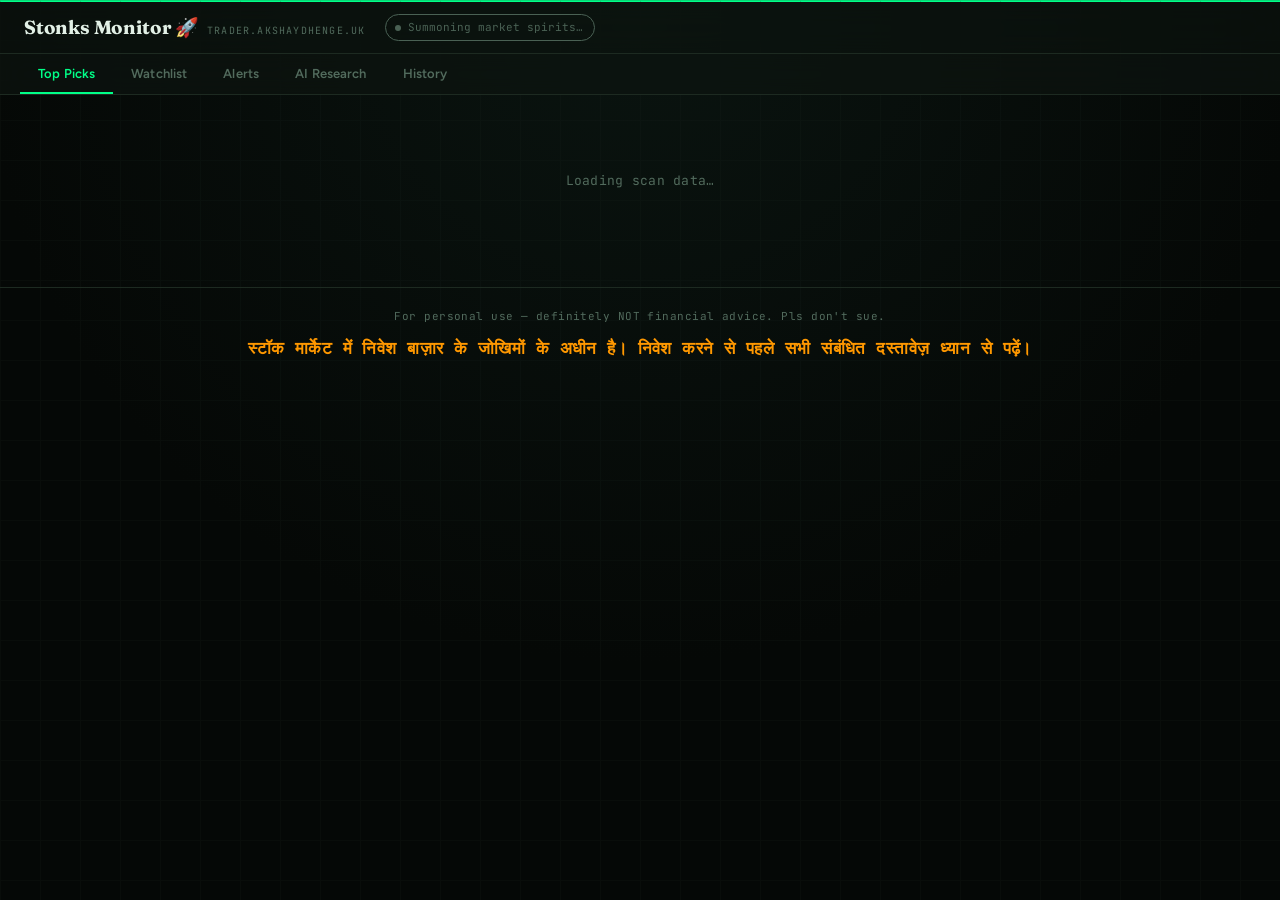
==== web/index.html @ 4945ad3f "Fix caching by renaming CSS and JS files to v2" ====
<!DOCTYPE html>
<html lang="en">

<head>
  <meta charset="UTF-8">
  <meta name="viewport" content="width=device-width, initial-scale=1.0">
  <title>Stonks Monitor 🚀 — trader.akshaydhenge.uk</title>
  <link rel="preconnect" href="https://fonts.googleapis.com">
  <link rel="preconnect" href="https://fonts.gstatic.com" crossorigin>
  <link rel="stylesheet" href="app-v2.css">
  <link rel="manifest" href="manifest.webmanifest">
</head>

<body>

  <header>
    <div class="brand">
      <span class="brand-name">Stonks Monitor 🚀</span>
      <span class="brand-sub">trader.akshaydhenge.uk</span>
    </div>
    <span id="freshness-badge" class="freshness-badge unknown">Summoning market spirits…</span>
  </header>

  <div id="stale-banner" class="stale-banner" style="display:none"></div>

  <div id="error-banner" class="error-banner" style="display:none">
    <strong>Can't reach data server.</strong>
    <span class="err-msg"></span>
    <br>
    <button onclick="refresh()">Retry</button>
  </div>

  <nav class="tab-bar" role="tablist">
    <button role="tab" data-panel="panel-top-picks" aria-selected="true">Top Picks</button>
    <button role="tab" data-panel="panel-watchlist" aria-selected="false">Watchlist</button>
    <button role="tab" data-panel="panel-alerts" aria-selected="false">Alerts</button>
    <button role="tab" data-panel="panel-ai" aria-selected="false">AI Research</button>
    <button role="tab" data-panel="panel-history" aria-selected="false">History</button>
  </nav>

  <section id="panel-top-picks" class="tab-panel active" role="tabpanel">
    <div class="empty-state">Loading scan data…</div>
  </section>

  <section id="panel-watchlist" class="tab-panel" role="tabpanel">
    <div class="empty-state">Loading watchlist…</div>
  </section>

  <section id="panel-alerts" class="tab-panel" role="tabpanel">
    <div class="empty-state">Loading alerts…</div>
  </section>

  <section id="panel-ai" class="tab-panel" role="tabpanel">
    <div class="empty-state">Loading AI research…</div>
  </section>

  <section id="panel-history" class="tab-panel" role="tabpanel">
    <div class="empty-state">Loading history…</div>
  </section>

  <footer>
    For personal use — definitely NOT financial advice. Pls don't sue.
    <div style="margin-top: 12px;">
      <strong style="font-size: 1.5em; color: #ff9800;">
        स्टॉक मार्केट में निवेश बाज़ार के जोखिमों के अधीन है।
        निवेश करने से पहले सभी संबंधित दस्तावेज़ ध्यान से पढ़ें।
      </strong>
    </div>
  </footer>

  <script src="app-v2.js"></script>
</body>

</html>
---- web/app-v2.css ----
@import url('https://fonts.googleapis.com/css2?family=Fraunces:ital,opsz,wght@0,9..144,300;0,9..144,700;1,9..144,300&family=JetBrains+Mono:wght@400;500;600&family=Figtree:wght@400;500;600;700&display=swap');

/* ── Design tokens ── */
:root {
  --bg:        #050806;
  --surface:   #0d1410bb;
  --surface-2: #141c17;
  --border:    #1d2a21;
  --border-2:  #27382d;
  --text:      #e2f0e6;
  --text-dim:  #94b0a0;
  --muted:     #526b5d;
  --accent:    #00ff88;
  --accent-dim:#00ff8822;
  --green:     #10b981;
  --amber:     #f59e0b;
  --red:       #ef4444;
  --cyan:      #0ea5e9;
  --radius:    8px;
  --radius-lg: 12px;
  --font-data: 'JetBrains Mono', monospace;
  --font-body: 'Figtree', sans-serif;
  --font-brand:'Fraunces', serif;
}

/* ── Reset ── */
*, *::before, *::after { box-sizing: border-box; margin: 0; padding: 0; }

html { scroll-behavior: smooth; }

body {
  font-family: var(--font-body);
  background: radial-gradient(circle at 50% 0%, #0a1410 0%, var(--bg) 60%);
  background-attachment: fixed;
  color: var(--text);
  min-height: 100vh;
  font-size: 13.5px;
  line-height: 1.5;
  /* top accent stripe */
  border-top: 2px solid var(--accent);
}

/* subtle grid texture on body background */
body::before {
  content: '';
  position: fixed;
  inset: 0;
  background-image:
    linear-gradient(var(--border) 1px, transparent 1px),
    linear-gradient(90deg, var(--border) 1px, transparent 1px);
  background-size: 40px 40px;
  opacity: 0.18;
  pointer-events: none;
  z-index: 0;
}

/* ── Header ── */
header {
  position: sticky;
  top: 0;
  z-index: 200;
  background: color-mix(in srgb, var(--surface) 92%, transparent);
  backdrop-filter: blur(16px);
  -webkit-backdrop-filter: blur(16px);
  border-bottom: 1px solid var(--border);
  padding: 0 24px;
  height: 52px;
  display: flex;
  align-items: center;
  gap: 20px;
}

.brand {
  display: flex;
  align-items: baseline;
  gap: 8px;
}

.brand-name {
  font-family: var(--font-brand);
  font-size: 19px;
  font-weight: 700;
  letter-spacing: -0.01em;
  color: var(--text);
  line-height: 1;
}

.brand-sub {
  font-family: var(--font-data);
  font-size: 10px;
  color: var(--muted);
  letter-spacing: 0.12em;
  text-transform: uppercase;
}

/* Freshness badge — pulsing dot */
.freshness-badge {
  display: flex;
  align-items: center;
  gap: 7px;
  font-family: var(--font-data);
  font-size: 11px;
  padding: 4px 11px 4px 9px;
  border-radius: 20px;
  border: 1px solid currentColor;
  cursor: default;
  opacity: 0.9;
  transition: color 0.4s, border-color 0.4s;
}
.freshness-badge::before {
  content: '';
  width: 6px;
  height: 6px;
  border-radius: 50%;
  background: currentColor;
  flex-shrink: 0;
}
.freshness-badge.fresh {
  color: var(--green);
}
.freshness-badge.fresh::before {
  animation: pulse-dot 2s ease-in-out infinite;
}
.freshness-badge.stale        { color: var(--amber); }
.freshness-badge.very-stale   { color: var(--red); }
.freshness-badge.unknown      { color: var(--muted); }

@keyframes pulse-dot {
  0%, 100% { opacity: 1; transform: scale(1); }
  50%       { opacity: 0.4; transform: scale(0.7); }
}

/* stale banner */
.stale-banner {
  background: color-mix(in srgb, var(--red) 10%, var(--surface));
  border-left: 3px solid var(--red);
  padding: 9px 20px;
  font-size: 12.5px;
  color: var(--red);
  letter-spacing: 0.01em;
}

/* ── Tab bar ── */
.tab-bar {
  position: sticky;
  top: 52px;
  z-index: 150;
  display: flex;
  gap: 0;
  background: color-mix(in srgb, var(--surface) 96%, transparent);
  backdrop-filter: blur(12px);
  border-bottom: 1px solid var(--border);
  padding: 0 20px;
  overflow-x: auto;
  scrollbar-width: none;
}
.tab-bar::-webkit-scrollbar { display: none; }

.tab-bar button {
  background: none;
  border: none;
  border-bottom: 2px solid transparent;
  padding: 12px 18px 11px;
  color: var(--muted);
  cursor: pointer;
  font-family: var(--font-body);
  font-size: 13px;
  font-weight: 600;
  letter-spacing: 0.01em;
  transition: color 0.15s;
  white-space: nowrap;
}
.tab-bar button:hover { color: var(--text-dim); }
.tab-bar button[aria-selected="true"] {
  color: var(--accent);
  border-bottom-color: var(--accent);
}

/* ── Tab panels ── */
.tab-panel {
  display: none;
  padding: 20px 24px 40px;
  position: relative;
  z-index: 1;
}
.tab-panel.active { display: block; }

/* ── Cards ── */
.card {
  background: var(--surface);
  backdrop-filter: blur(12px);
  -webkit-backdrop-filter: blur(12px);
  border: 1px solid var(--border);
  border-radius: var(--radius-lg);
  padding: 0;
  margin-bottom: 16px;
  overflow: hidden;
  box-shadow: 0 4px 24px #00000044, inset 0 1px 0 #ffffff0a;
}

.card-title {
  font-family: var(--font-data);
  font-size: 10.5px;
  font-weight: 600;
  color: var(--muted);
  text-transform: uppercase;
  letter-spacing: 0.1em;
  padding: 13px 16px 11px;
  border-bottom: 1px solid var(--border);
  display: flex;
  align-items: center;
  gap: 10px;
}
.card-title::before {
  content: '';
  display: inline-block;
  width: 3px;
  height: 12px;
  background: var(--accent);
  border-radius: 2px;
  flex-shrink: 0;
}

/* ── Tables ── */
.card > div { padding: 0; }

table {
  width: 100%;
  border-collapse: collapse;
  font-size: 12.5px;
}

th {
  font-family: var(--font-data);
  text-align: left;
  color: var(--muted);
  font-weight: 500;
  font-size: 10px;
  text-transform: uppercase;
  letter-spacing: 0.08em;
  padding: 8px 14px;
  border-bottom: 1px solid var(--border);
  white-space: nowrap;
  transition: color 0.12s;
}
th:hover { color: var(--text-dim); }

td {
  padding: 9px 14px;
  border-bottom: 1px solid color-mix(in srgb, var(--border) 60%, transparent);
  vertical-align: middle;
  transition: background 0.1s;
}
tr:last-child td { border-bottom: none; }
tr:hover td {
  background: color-mix(in srgb, var(--accent) 4%, transparent);
}

/* rank column */
td:first-child {
  font-family: var(--font-data);
  font-size: 11px;
  color: var(--muted);
  width: 32px;
  text-align: right;
  padding-right: 6px;
}

/* symbol column bold */
td:nth-child(2) b {
  font-family: var(--font-data);
  font-size: 13px;
  font-weight: 600;
  letter-spacing: 0.02em;
  color: var(--text);
}

/* numeric cells */
td:not(:nth-child(2)):not(:first-child):not(:last-child):not(:nth-last-child(2)) {
  font-family: var(--font-data);
  font-size: 12px;
}

/* ── Score bar ── */
.score-bar-wrap {
  display: flex;
  align-items: center;
  gap: 10px;
  min-width: 110px;
}
.score-bar-wrap span {
  font-family: var(--font-data);
  font-size: 12px;
  font-weight: 600;
  min-width: 30px;
  color: var(--text);
}
.score-bar {
  flex: 1;
  height: 8px;
  background: var(--border-2);
  border-radius: 4px;
  overflow: hidden;
  max-width: 90px;
}
.score-bar-fill {
  height: 100%;
  border-radius: 4px;
  transition: width 0.6s cubic-bezier(0.4, 0, 0.2, 1);
  /* gradient: dim → gold based on inline width */
  background: linear-gradient(90deg, var(--cyan) 0%, var(--green) 50%, var(--accent) 100%);
  background-size: 200px 100%;
}

/* ── Chips ── */
.chip {
  display: inline-block;
  font-family: var(--font-data);
  font-size: 10px;
  font-weight: 500;
  padding: 2px 8px;
  border-radius: 4px;
  letter-spacing: 0.04em;
}
.chip-green { background: color-mix(in srgb, var(--green) 15%, transparent); color: var(--green); border: 1px solid color-mix(in srgb, var(--green) 30%, transparent); }
.chip-red   { background: color-mix(in srgb, var(--red)   15%, transparent); color: var(--red);   border: 1px solid color-mix(in srgb, var(--red)   30%, transparent); }
.chip-amber { background: color-mix(in srgb, var(--amber) 15%, transparent); color: var(--amber); border: 1px solid color-mix(in srgb, var(--amber) 30%, transparent); }
.chip-gray  { background: color-mix(in srgb, var(--muted) 15%, transparent); color: var(--muted); border: 1px solid color-mix(in srgb, var(--muted) 30%, transparent); }

/* ── AI Research ── */
.ai-entry {
  border-bottom: 1px solid var(--border);
  overflow: hidden;
}
.ai-entry:last-child { border-bottom: none; }

.ai-entry-header {
  display: flex;
  align-items: center;
  gap: 12px;
  padding: 12px 16px;
  cursor: pointer;
  user-select: none;
  transition: background 0.12s;
}
.ai-entry-header:hover {
  background: color-mix(in srgb, var(--accent) 5%, transparent);
}
.ai-entry-header b {
  font-family: var(--font-data);
  font-size: 13px;
  font-weight: 600;
  letter-spacing: 0.04em;
}

.ai-entry-body {
  display: none;
  padding: 16px 20px;
  background: var(--surface-2);
  border-top: 1px solid var(--border);
  font-size: 13px;
  line-height: 1.7;
  color: var(--text-dim);
}
.ai-entry.open .ai-entry-body { display: block; }

.ai-field-label {
  font-family: var(--font-data);
  font-size: 10px;
  font-weight: 600;
  color: var(--accent);
  text-transform: uppercase;
  letter-spacing: 0.1em;
  margin-top: 14px;
  margin-bottom: 4px;
}
.ai-field-label:first-child { margin-top: 0; }

/* ── Watchlist table ── */
#panel-watchlist .card td:nth-child(2) { /* last price */
  font-family: var(--font-data);
  font-size: 13px;
}

/* ── History leaderboard ── */
.leaderboard-row {
  display: flex;
  align-items: center;
  gap: 14px;
  padding: 10px 16px;
  border-bottom: 1px solid color-mix(in srgb, var(--border) 60%, transparent);
  transition: background 0.1s;
}
.leaderboard-row:last-child { border-bottom: none; }
.leaderboard-row:hover { background: color-mix(in srgb, var(--accent) 4%, transparent); }

.lb-rank {
  font-family: var(--font-data);
  font-size: 11px;
  width: 24px;
  color: var(--muted);
  text-align: right;
  flex-shrink: 0;
}
.lb-symbol {
  font-family: var(--font-data);
  font-weight: 600;
  font-size: 13px;
  min-width: 64px;
  flex-shrink: 0;
}
.lb-bar {
  flex: 1;
  height: 6px;
  background: var(--border-2);
  border-radius: 3px;
  overflow: hidden;
}
.lb-bar-fill {
  height: 100%;
  background: linear-gradient(90deg, var(--cyan), var(--accent));
  border-radius: 3px;
  transition: width 0.5s ease;
}
.lb-count {
  font-family: var(--font-data);
  font-size: 11px;
  color: var(--muted);
  min-width: 56px;
  text-align: right;
  flex-shrink: 0;
}

/* ── Alerts feed ── */
.alert-row {
  display: flex;
  align-items: center;
  gap: 14px;
  padding: 9px 16px;
  border-bottom: 1px solid color-mix(in srgb, var(--border) 60%, transparent);
  font-size: 12.5px;
  transition: background 0.1s;
}
.alert-row:last-child { border-bottom: none; }
.alert-row:hover { background: color-mix(in srgb, var(--accent) 4%, transparent); }
.alert-ts {
  font-family: var(--font-data);
  color: var(--muted);
  font-size: 10.5px;
  min-width: 130px;
  flex-shrink: 0;
}
.alert-type { min-width: 120px; flex-shrink: 0; }
.alert-symbol {
  font-family: var(--font-data);
  font-weight: 600;
  font-size: 13px;
  min-width: 56px;
}
.alert-ctx {
  font-family: var(--font-data);
  color: var(--muted);
  font-size: 11px;
}

/* alert filters */
.filter-bar {
  display: flex;
  gap: 6px;
  flex-wrap: wrap;
  padding: 14px 16px 12px;
  border-bottom: 1px solid var(--border);
}
.filter-btn {
  font-family: var(--font-data);
  font-size: 10px;
  padding: 4px 10px;
  border-radius: 4px;
  border: 1px solid var(--border-2);
  background: none;
  color: var(--muted);
  cursor: pointer;
  letter-spacing: 0.04em;
  text-transform: uppercase;
  transition: all 0.12s;
}
.filter-btn:hover { border-color: var(--accent); color: var(--accent); }
.filter-btn.active {
  background: var(--accent-dim);
  border-color: var(--accent);
  color: var(--accent);
}

/* ── Empty & error states ── */
.empty-state {
  color: var(--muted);
  text-align: center;
  padding: 56px 0;
  font-size: 13px;
  font-family: var(--font-data);
  letter-spacing: 0.02em;
}

.error-banner {
  background: color-mix(in srgb, var(--red) 10%, var(--surface));
  border-left: 3px solid var(--red);
  padding: 14px 24px;
  margin: 16px 24px;
  color: var(--red);
  font-size: 13px;
  border-radius: 0 var(--radius) var(--radius) 0;
}
.error-banner button {
  margin-top: 10px;
  padding: 6px 16px;
  background: var(--red);
  color: #fff;
  border: none;
  border-radius: var(--radius);
  cursor: pointer;
  font-family: var(--font-body);
  font-size: 12px;
  font-weight: 600;
}

/* ── Footer ── */
footer {
  position: relative;
  z-index: 1;
  padding: 20px 24px;
  text-align: center;
  color: var(--muted);
  font-size: 11px;
  font-family: var(--font-data);
  letter-spacing: 0.04em;
  border-top: 1px solid var(--border);
}

/* ── Scrollbar ── */
::-webkit-scrollbar { width: 6px; height: 6px; }
::-webkit-scrollbar-track { background: transparent; }
::-webkit-scrollbar-thumb { background: var(--border-2); border-radius: 3px; }
::-webkit-scrollbar-thumb:hover { background: var(--muted); }

/* ── Responsive ── */
@media (max-width: 680px) {
  body { font-size: 13px; }
  header { padding: 0 14px; }
  .tab-panel { padding: 14px 14px 32px; }
  .tab-bar { padding: 0 8px; }
  td, th { padding: 7px 8px; }
  .score-bar { display: none; }
}
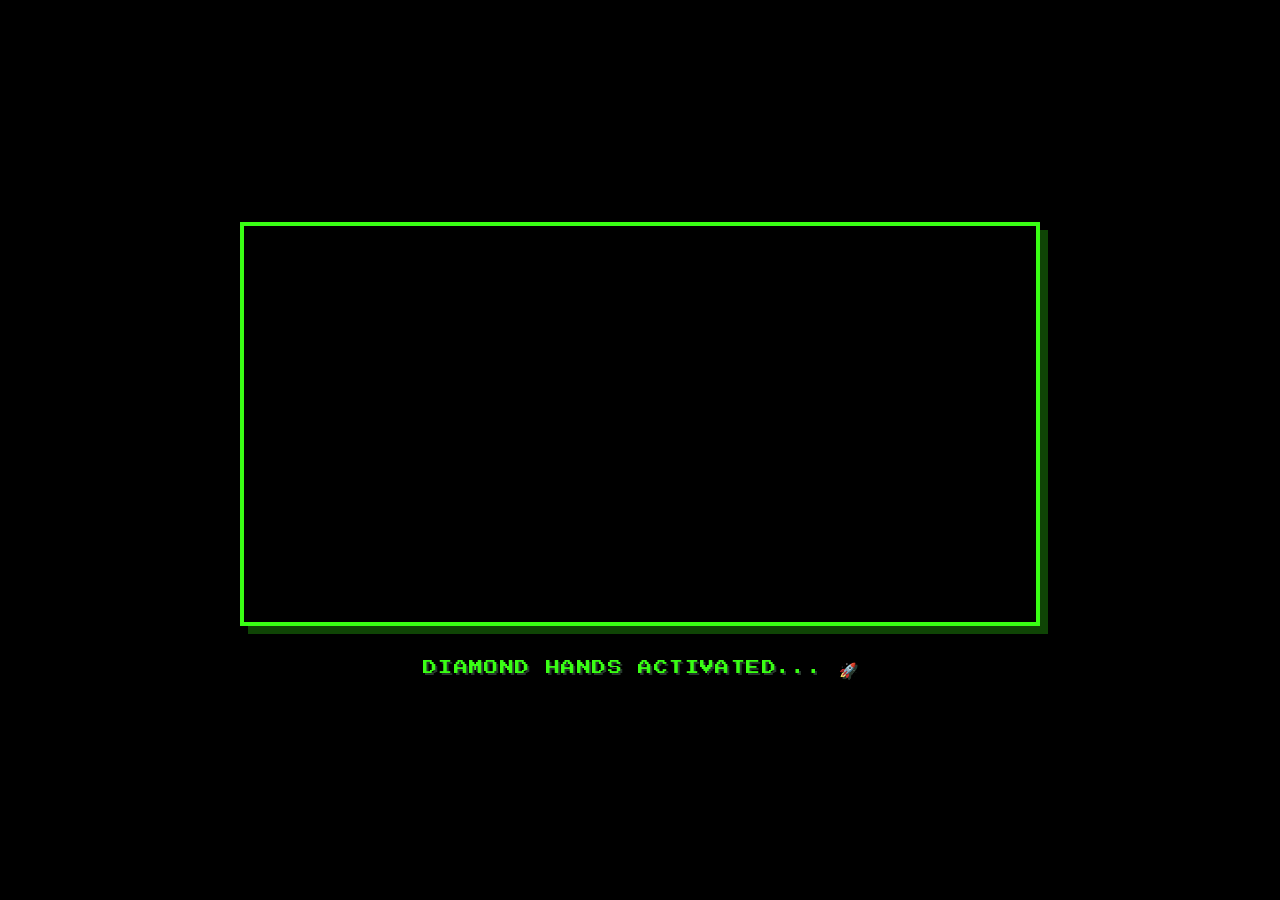
==== commit 719de34f: "feat(ui): implement retro arcade redesign with cyberpunk pixel-art theme Redesign complete with Pres" ====
--- a/web/index.html
+++ b/web/index.html
@@ -7,11 +7,37 @@
   <title>Stonks Monitor 🚀 — trader.akshaydhenge.uk</title>
   <link rel="preconnect" href="https://fonts.googleapis.com">
   <link rel="preconnect" href="https://fonts.gstatic.com" crossorigin>
+  <link href="https://fonts.googleapis.com/css2?family=Press+Start+2P&family=VT323&display=swap" rel="stylesheet">
   <link rel="stylesheet" href="app-v2.css">
   <link rel="manifest" href="manifest.webmanifest">
 </head>
 
 <body>
+  <div id="loading-screen" class="loading-screen">
+    <video autoplay muted playsinline class="loading-video" id="loading-video">
+      <source src="Retro_Pixel_Art_Animation_Gen.mp4" type="video/mp4">
+    </video>
+    <div class="loading-text">DIAMOND HANDS ACTIVATED... 🚀</div>
+  </div>
+
+  <div id="disclaimer-screen" class="disclaimer-screen" style="display: none;">
+    <div id="disclaimer-content" class="disclaimer-content">
+      <div class="disclaimer-text">
+        स्टॉक मार्केट में निवेश बाज़ार जोखिमों (Market Risks) के अधीन है।<br><br>
+        किसी भी तरह का निवेश करने से पहले, सभी संबंधित दस्तावेज़ ध्यान से पढ़ें और अपने वित्तीय सलाहकार से सलाह लें।<br><br>
+        पिछले प्रदर्शन का मतलब भविष्य के रिटर्न की गारंटी नहीं है। यह जानकारी केवल शैक्षिक उद्देश्यों के लिए है, न कि वित्तीय सलाह।
+      </div>
+      <div class="disclaimer-buttons">
+        <button id="btn-ack" class="btn-ack">Acknowledge</button>
+        <button id="btn-ignore" class="btn-ignore">IGNORE</button>
+      </div>
+    </div>
+    
+    <div id="meme-reaction" class="meme-reaction" style="display: none;">
+      <h1 id="meme-text"></h1>
+      <div id="meme-gif-container"></div>
+    </div>
+  </div>
 
   <header>
     <div class="brand">
@@ -61,13 +87,15 @@
   <footer>
     For personal use — definitely NOT financial advice. Pls don't sue.
     <div style="margin-top: 12px;">
-      <strong style="font-size: 1.5em; color: #ff9800;">
-        स्टॉक मार्केट में निवेश बाज़ार के जोखिमों के अधीन है।
-        निवेश करने से पहले सभी संबंधित दस्तावेज़ ध्यान से पढ़ें।
+      <strong class="footer-disclaimer">
+        स्टॉक मार्केट में निवेश बाज़ार जोखिमों (Market Risks) के अधीन है।<br>
+        किसी भी तरह का निवेश करने से पहले, सभी संबंधित दस्तावेज़ ध्यान से पढ़ें और अपने वित्तीय सलाहकार से सलाह लें।<br>
+        पिछले प्रदर्शन का मतलब भविष्य के रिटर्न की गारंटी नहीं है। यह जानकारी केवल शैक्षिक उद्देश्यों के लिए है, न कि वित्तीय सलाह।
       </strong>
     </div>
   </footer>
 
+  <script async src="https://tenor.com/embed.js"></script>
   <script src="app-v2.js"></script>
 </body>
 
--- a/web/app-v2.css
+++ b/web/app-v2.css
@@ -1,57 +1,185 @@
-@import url('https://fonts.googleapis.com/css2?family=Fraunces:ital,opsz,wght@0,9..144,300;0,9..144,700;1,9..144,300&family=JetBrains+Mono:wght@400;500;600&family=Figtree:wght@400;500;600;700&display=swap');
-
-/* ── Design tokens ── */
+@import url('https://fonts.googleapis.com/css2?family=Press+Start+2P&family=VT323&display=swap');
+
+/* ── Design tokens (16-bit Retro) ── */
 :root {
-  --bg:        #050806;
-  --surface:   #0d1410bb;
+  --bg:        #000000;
+  --surface:   #0d1410f2;
   --surface-2: #141c17;
-  --border:    #1d2a21;
-  --border-2:  #27382d;
+  --border:    #27382d;
+  --border-2:  #3a5443;
   --text:      #e2f0e6;
   --text-dim:  #94b0a0;
   --muted:     #526b5d;
-  --accent:    #00ff88;
-  --accent-dim:#00ff8822;
+  --accent:    #39ff14; /* classic neon terminal green */
+  --accent-dim:#39ff1444;
   --green:     #10b981;
   --amber:     #f59e0b;
-  --red:       #ef4444;
+  --red:       #ff003c;
   --cyan:      #0ea5e9;
-  --radius:    8px;
-  --radius-lg: 12px;
-  --font-data: 'JetBrains Mono', monospace;
-  --font-body: 'Figtree', sans-serif;
-  --font-brand:'Fraunces', serif;
+  
+  /* Hard retro borders, no radius */
+  --radius:    0px;
+  --radius-lg: 0px;
+  
+  --font-data: 'VT323', monospace;
+  --font-body: 'VT323', monospace;
+  --font-brand:'Press Start 2P', monospace;
 }
 
 /* ── Reset ── */
 *, *::before, *::after { box-sizing: border-box; margin: 0; padding: 0; }
-
 html { scroll-behavior: smooth; }
 
 body {
   font-family: var(--font-body);
-  background: radial-gradient(circle at 50% 0%, #0a1410 0%, var(--bg) 60%);
-  background-attachment: fixed;
+  background: var(--bg) url('bg.png') center/cover fixed;
   color: var(--text);
   min-height: 100vh;
-  font-size: 13.5px;
+  font-size: 18px; /* VT323 needs to be larger to be readable */
   line-height: 1.5;
-  /* top accent stripe */
-  border-top: 2px solid var(--accent);
-}
-
-/* subtle grid texture on body background */
+  border-top: 4px solid var(--accent);
+  cursor: crosshair;
+}
+
+/* dark overlay to ensure text readability over the image */
 body::before {
   content: '';
   position: fixed;
   inset: 0;
-  background-image:
-    linear-gradient(var(--border) 1px, transparent 1px),
-    linear-gradient(90deg, var(--border) 1px, transparent 1px);
-  background-size: 40px 40px;
-  opacity: 0.18;
+  background: rgba(0, 0, 0, 0.85);
   pointer-events: none;
   z-index: 0;
+}
+
+/* ── Loading Screen ── */
+.loading-screen {
+  position: fixed;
+  inset: 0;
+  z-index: 9999;
+  background: #000000; /* Pure black for loading */
+  display: flex;
+  flex-direction: column;
+  align-items: center;
+  justify-content: center;
+  transition: opacity 1.5s step-end, visibility 1.5s step-end; /* Snap fade */
+}
+.loading-screen.hidden {
+  opacity: 0;
+  visibility: hidden;
+}
+.loading-video {
+  width: 800px;
+  max-width: 90vw;
+  max-height: 70vh;
+  object-fit: cover;
+  border: 4px solid var(--accent);
+  box-shadow: 8px 8px 0px var(--accent-dim);
+  image-rendering: pixelated;
+}
+.loading-text {
+  font-family: var(--font-brand);
+  color: var(--accent);
+  margin-top: 32px;
+  font-size: 14px;
+  letter-spacing: 0.1em;
+  text-shadow: 2px 2px 0px var(--border);
+  animation: blink 1s step-start infinite;
+}
+@keyframes blink {
+  50% { opacity: 0; }
+}
+
+/* ── Disclaimer Screen ── */
+.disclaimer-screen {
+  position: fixed;
+  inset: 0;
+  z-index: 9998; /* Just below loading screen */
+  background: rgba(0, 0, 0, 0.95);
+  display: flex;
+  flex-direction: column;
+  align-items: center;
+  justify-content: center;
+  padding: 40px;
+  text-align: center;
+  transition: opacity 1s ease, visibility 1s ease;
+}
+.disclaimer-screen.hidden {
+  opacity: 0;
+  visibility: hidden;
+}
+.disclaimer-content {
+  max-width: 800px;
+  background: var(--bg);
+  border: 4px solid var(--accent);
+  padding: 40px;
+  box-shadow: 12px 12px 0px var(--accent-dim);
+}
+.disclaimer-text {
+  font-family: var(--font-data);
+  font-size: 24px;
+  color: #ff9800;
+  line-height: 1.6;
+  margin-bottom: 40px;
+}
+.disclaimer-buttons {
+  display: flex;
+  justify-content: center;
+  align-items: center;
+  gap: 40px;
+}
+.disclaimer-buttons button {
+  font-family: var(--font-brand);
+  cursor: pointer;
+  border: 4px solid;
+  transition: transform 0.1s, box-shadow 0.1s;
+}
+.disclaimer-buttons button:active {
+  transform: translate(4px, 4px);
+  box-shadow: none !important;
+}
+.btn-ack {
+  font-size: 12px;
+  padding: 16px 24px;
+  background: var(--bg);
+  color: var(--red);
+  border-color: var(--red);
+  box-shadow: 4px 4px 0px rgba(255, 0, 60, 0.4);
+}
+.btn-ack:hover {
+  background: var(--red);
+  color: #fff;
+}
+.btn-ignore {
+  font-size: 28px; /* Significantly bigger */
+  padding: 24px 48px;
+  background: var(--accent);
+  color: var(--bg);
+  border-color: var(--bg);
+  box-shadow: 8px 8px 0px var(--accent-dim);
+}
+.btn-ignore:hover {
+  background: #fff;
+  color: var(--accent);
+}
+
+.meme-reaction {
+  display: flex;
+  flex-direction: column;
+  align-items: center;
+  gap: 30px;
+}
+#meme-text {
+  font-family: var(--font-brand);
+  color: var(--accent);
+  font-size: 32px;
+  text-shadow: 4px 4px 0px var(--border);
+}
+#meme-gif-container {
+  width: 500px;
+  max-width: 90vw;
+  border: 4px solid var(--accent);
+  box-shadow: 8px 8px 0px var(--accent-dim);
+  background: #000;
 }
 
 /* ── Header ── */
@@ -59,97 +187,82 @@
   position: sticky;
   top: 0;
   z-index: 200;
-  background: color-mix(in srgb, var(--surface) 92%, transparent);
-  backdrop-filter: blur(16px);
-  -webkit-backdrop-filter: blur(16px);
-  border-bottom: 1px solid var(--border);
+  background: var(--bg);
+  border-bottom: 2px solid var(--accent);
   padding: 0 24px;
-  height: 52px;
+  height: 60px;
   display: flex;
   align-items: center;
   gap: 20px;
+  box-shadow: 0 4px 0px rgba(57, 255, 20, 0.1);
 }
 
 .brand {
   display: flex;
   align-items: baseline;
-  gap: 8px;
+  gap: 12px;
 }
 
 .brand-name {
   font-family: var(--font-brand);
-  font-size: 19px;
-  font-weight: 700;
-  letter-spacing: -0.01em;
-  color: var(--text);
+  font-size: 16px;
+  color: var(--accent);
   line-height: 1;
+  text-shadow: 2px 2px 0px var(--border-2);
 }
 
 .brand-sub {
   font-family: var(--font-data);
-  font-size: 10px;
-  color: var(--muted);
-  letter-spacing: 0.12em;
+  font-size: 16px;
+  color: var(--muted);
   text-transform: uppercase;
 }
 
-/* Freshness badge — pulsing dot */
+/* Freshness badge */
 .freshness-badge {
   display: flex;
   align-items: center;
   gap: 7px;
   font-family: var(--font-data);
-  font-size: 11px;
-  padding: 4px 11px 4px 9px;
-  border-radius: 20px;
-  border: 1px solid currentColor;
+  font-size: 16px;
+  padding: 2px 8px;
+  border: 2px solid currentColor;
+  background: #000;
   cursor: default;
-  opacity: 0.9;
-  transition: color 0.4s, border-color 0.4s;
 }
 .freshness-badge::before {
   content: '';
-  width: 6px;
-  height: 6px;
-  border-radius: 50%;
+  width: 8px;
+  height: 8px;
   background: currentColor;
   flex-shrink: 0;
 }
-.freshness-badge.fresh {
-  color: var(--green);
-}
-.freshness-badge.fresh::before {
-  animation: pulse-dot 2s ease-in-out infinite;
-}
-.freshness-badge.stale        { color: var(--amber); }
-.freshness-badge.very-stale   { color: var(--red); }
-.freshness-badge.unknown      { color: var(--muted); }
-
-@keyframes pulse-dot {
-  0%, 100% { opacity: 1; transform: scale(1); }
-  50%       { opacity: 0.4; transform: scale(0.7); }
-}
+.freshness-badge.fresh { color: var(--green); }
+.freshness-badge.fresh::before { animation: blink 1s step-start infinite; }
+.freshness-badge.stale { color: var(--amber); }
+.freshness-badge.very-stale { color: var(--red); }
+.freshness-badge.unknown { color: var(--muted); }
 
 /* stale banner */
 .stale-banner {
-  background: color-mix(in srgb, var(--red) 10%, var(--surface));
-  border-left: 3px solid var(--red);
+  background: var(--red);
+  color: #fff;
+  border-left: 4px solid #8b0000;
   padding: 9px 20px;
-  font-size: 12.5px;
-  color: var(--red);
-  letter-spacing: 0.01em;
+  font-family: var(--font-brand);
+  font-size: 10px;
+  letter-spacing: 0.05em;
 }
 
 /* ── Tab bar ── */
 .tab-bar {
   position: sticky;
-  top: 52px;
+  top: 60px;
   z-index: 150;
   display: flex;
   gap: 0;
-  background: color-mix(in srgb, var(--surface) 96%, transparent);
-  backdrop-filter: blur(12px);
-  border-bottom: 1px solid var(--border);
+  background: var(--bg);
+  border-bottom: 2px solid var(--border);
   padding: 0 20px;
   overflow-x: auto;
   scrollbar-width: none;
@@ -159,20 +272,19 @@
 .tab-bar button {
   background: none;
   border: none;
-  border-bottom: 2px solid transparent;
-  padding: 12px 18px 11px;
+  border-bottom: 4px solid transparent;
+  padding: 12px 18px 8px;
   color: var(--muted);
   cursor: pointer;
-  font-family: var(--font-body);
-  font-size: 13px;
-  font-weight: 600;
-  letter-spacing: 0.01em;
-  transition: color 0.15s;
+  font-family: var(--font-brand);
+  font-size: 10px;
+  transition: none; /* Instant hover for retro feel */
   white-space: nowrap;
 }
-.tab-bar button:hover { color: var(--text-dim); }
+.tab-bar button:hover { color: var(--text); background: var(--border); }
 .tab-bar button[aria-selected="true"] {
-  color: var(--accent);
+  color: var(--bg);
+  background: var(--accent);
   border-bottom-color: var(--accent);
 }
 
@@ -188,37 +300,26 @@
 /* ── Cards ── */
 .card {
   background: var(--surface);
-  backdrop-filter: blur(12px);
-  -webkit-backdrop-filter: blur(12px);
-  border: 1px solid var(--border);
-  border-radius: var(--radius-lg);
+  border: 2px solid var(--border-2);
   padding: 0;
-  margin-bottom: 16px;
+  margin-bottom: 24px;
   overflow: hidden;
-  box-shadow: 0 4px 24px #00000044, inset 0 1px 0 #ffffff0a;
+  box-shadow: 6px 6px 0px rgba(0,0,0,0.8);
 }
 
 .card-title {
-  font-family: var(--font-data);
-  font-size: 10.5px;
-  font-weight: 600;
-  color: var(--muted);
-  text-transform: uppercase;
-  letter-spacing: 0.1em;
-  padding: 13px 16px 11px;
-  border-bottom: 1px solid var(--border);
+  font-family: var(--font-brand);
+  font-size: 10px;
+  color: var(--bg);
+  background: var(--border-2);
+  padding: 12px 16px;
   display: flex;
   align-items: center;
   gap: 10px;
 }
 .card-title::before {
-  content: '';
-  display: inline-block;
-  width: 3px;
-  height: 12px;
-  background: var(--accent);
-  border-radius: 2px;
-  flex-shrink: 0;
+  content: '>';
+  color: var(--accent);
 }
 
 /* ── Tables ── */
@@ -227,58 +328,46 @@
 table {
   width: 100%;
   border-collapse: collapse;
-  font-size: 12.5px;
 }
 
 th {
+  font-family: var(--font-brand);
+  text-align: left;
+  color: var(--accent);
+  font-size: 8px;
+  padding: 12px 14px;
+  border-bottom: 2px solid var(--border-2);
+  white-space: nowrap;
+  background: #000;
+  cursor: pointer;
+}
+th:hover { color: #fff; background: var(--border-2); }
+
+td {
+  padding: 8px 14px;
+  border-bottom: 1px dashed var(--border);
+  vertical-align: middle;
   font-family: var(--font-data);
-  text-align: left;
-  color: var(--muted);
-  font-weight: 500;
-  font-size: 10px;
-  text-transform: uppercase;
-  letter-spacing: 0.08em;
-  padding: 8px 14px;
-  border-bottom: 1px solid var(--border);
-  white-space: nowrap;
-  transition: color 0.12s;
-}
-th:hover { color: var(--text-dim); }
-
-td {
-  padding: 9px 14px;
-  border-bottom: 1px solid color-mix(in srgb, var(--border) 60%, transparent);
-  vertical-align: middle;
-  transition: background 0.1s;
+  font-size: 18px;
 }
 tr:last-child td { border-bottom: none; }
 tr:hover td {
-  background: color-mix(in srgb, var(--accent) 4%, transparent);
+  background: var(--border-2);
+  color: #fff;
 }
 
 /* rank column */
 td:first-child {
-  font-family: var(--font-data);
-  font-size: 11px;
   color: var(--muted);
   width: 32px;
   text-align: right;
-  padding-right: 6px;
 }
 
 /* symbol column bold */
 td:nth-child(2) b {
-  font-family: var(--font-data);
-  font-size: 13px;
-  font-weight: 600;
-  letter-spacing: 0.02em;
-  color: var(--text);
-}
-
-/* numeric cells */
-td:not(:nth-child(2)):not(:first-child):not(:last-child):not(:nth-last-child(2)) {
-  font-family: var(--font-data);
-  font-size: 12px;
+  font-family: var(--font-brand);
+  font-size: 11px;
+  color: var(--accent);
 }
 
 /* ── Score bar ── */
@@ -289,48 +378,45 @@
   min-width: 110px;
 }
 .score-bar-wrap span {
-  font-family: var(--font-data);
-  font-size: 12px;
-  font-weight: 600;
+  font-weight: bold;
   min-width: 30px;
-  color: var(--text);
 }
 .score-bar {
   flex: 1;
-  height: 8px;
-  background: var(--border-2);
-  border-radius: 4px;
-  overflow: hidden;
+  height: 12px;
+  background: #000;
+  border: 1px solid var(--border-2);
   max-width: 90px;
 }
 .score-bar-fill {
   height: 100%;
-  border-radius: 4px;
-  transition: width 0.6s cubic-bezier(0.4, 0, 0.2, 1);
-  /* gradient: dim → gold based on inline width */
-  background: linear-gradient(90deg, var(--cyan) 0%, var(--green) 50%, var(--accent) 100%);
-  background-size: 200px 100%;
+  background: var(--accent);
+  /* Segmented look using repeating linear gradient */
+  background-image: repeating-linear-gradient(
+    to right,
+    transparent,
+    transparent 2px,
+    rgba(0,0,0,0.5) 2px,
+    rgba(0,0,0,0.5) 4px
+  );
 }
 
 /* ── Chips ── */
 .chip {
   display: inline-block;
-  font-family: var(--font-data);
-  font-size: 10px;
-  font-weight: 500;
-  padding: 2px 8px;
-  border-radius: 4px;
-  letter-spacing: 0.04em;
-}
-.chip-green { background: color-mix(in srgb, var(--green) 15%, transparent); color: var(--green); border: 1px solid color-mix(in srgb, var(--green) 30%, transparent); }
-.chip-red   { background: color-mix(in srgb, var(--red)   15%, transparent); color: var(--red);   border: 1px solid color-mix(in srgb, var(--red)   30%, transparent); }
-.chip-amber { background: color-mix(in srgb, var(--amber) 15%, transparent); color: var(--amber); border: 1px solid color-mix(in srgb, var(--amber) 30%, transparent); }
-.chip-gray  { background: color-mix(in srgb, var(--muted) 15%, transparent); color: var(--muted); border: 1px solid color-mix(in srgb, var(--muted) 30%, transparent); }
+  font-family: var(--font-brand);
+  font-size: 8px;
+  padding: 4px 6px;
+  border: 1px solid currentColor;
+}
+.chip-green { background: #000; color: var(--green); }
+.chip-red   { background: #000; color: var(--red);   }
+.chip-amber { background: #000; color: var(--amber); }
+.chip-gray  { background: #000; color: var(--muted); }
 
 /* ── AI Research ── */
 .ai-entry {
-  border-bottom: 1px solid var(--border);
-  overflow: hidden;
+  border-bottom: 2px solid var(--border-2);
 }
 .ai-entry:last-child { border-bottom: none; }
 
@@ -341,45 +427,37 @@
   padding: 12px 16px;
   cursor: pointer;
   user-select: none;
-  transition: background 0.12s;
 }
 .ai-entry-header:hover {
-  background: color-mix(in srgb, var(--accent) 5%, transparent);
+  background: var(--border-2);
 }
 .ai-entry-header b {
-  font-family: var(--font-data);
-  font-size: 13px;
-  font-weight: 600;
-  letter-spacing: 0.04em;
+  font-family: var(--font-brand);
+  font-size: 12px;
+  color: var(--accent);
 }
 
 .ai-entry-body {
   display: none;
   padding: 16px 20px;
-  background: var(--surface-2);
-  border-top: 1px solid var(--border);
-  font-size: 13px;
-  line-height: 1.7;
-  color: var(--text-dim);
+  background: #000;
+  border-top: 2px solid var(--border-2);
 }
 .ai-entry.open .ai-entry-body { display: block; }
 
 .ai-field-label {
-  font-family: var(--font-data);
-  font-size: 10px;
-  font-weight: 600;
-  color: var(--accent);
-  text-transform: uppercase;
-  letter-spacing: 0.1em;
+  font-family: var(--font-brand);
+  font-size: 8px;
+  color: var(--accent);
   margin-top: 14px;
-  margin-bottom: 4px;
+  margin-bottom: 6px;
 }
 .ai-field-label:first-child { margin-top: 0; }
 
 /* ── Watchlist table ── */
 #panel-watchlist .card td:nth-child(2) { /* last price */
   font-family: var(--font-data);
-  font-size: 13px;
+  font-size: 18px;
 }
 
 /* ── History leaderboard ── */
@@ -388,47 +466,49 @@
   align-items: center;
   gap: 14px;
   padding: 10px 16px;
-  border-bottom: 1px solid color-mix(in srgb, var(--border) 60%, transparent);
-  transition: background 0.1s;
+  border-bottom: 1px dashed var(--border);
 }
 .leaderboard-row:last-child { border-bottom: none; }
-.leaderboard-row:hover { background: color-mix(in srgb, var(--accent) 4%, transparent); }
+.leaderboard-row:hover { background: var(--border-2); }
 
 .lb-rank {
-  font-family: var(--font-data);
-  font-size: 11px;
+  font-family: var(--font-brand);
+  font-size: 10px;
   width: 24px;
   color: var(--muted);
   text-align: right;
   flex-shrink: 0;
 }
 .lb-symbol {
-  font-family: var(--font-data);
-  font-weight: 600;
-  font-size: 13px;
+  font-family: var(--font-brand);
+  font-size: 12px;
+  color: var(--accent);
   min-width: 64px;
   flex-shrink: 0;
 }
 .lb-bar {
   flex: 1;
-  height: 6px;
-  background: var(--border-2);
-  border-radius: 3px;
-  overflow: hidden;
+  height: 12px;
+  background: #000;
+  border: 1px solid var(--border-2);
 }
 .lb-bar-fill {
   height: 100%;
-  background: linear-gradient(90deg, var(--cyan), var(--accent));
-  border-radius: 3px;
-  transition: width 0.5s ease;
+  background: var(--cyan);
+  background-image: repeating-linear-gradient(
+    to right,
+    transparent,
+    transparent 2px,
+    rgba(0,0,0,0.5) 2px,
+    rgba(0,0,0,0.5) 4px
+  );
 }
 .lb-count {
   font-family: var(--font-data);
-  font-size: 11px;
-  color: var(--muted);
+  font-size: 16px;
+  color: var(--text);
   min-width: 56px;
   text-align: right;
-  flex-shrink: 0;
 }
 
 /* ── Alerts feed ── */
@@ -436,31 +516,26 @@
   display: flex;
   align-items: center;
   gap: 14px;
-  padding: 9px 16px;
-  border-bottom: 1px solid color-mix(in srgb, var(--border) 60%, transparent);
-  font-size: 12.5px;
-  transition: background 0.1s;
+  padding: 10px 16px;
+  border-bottom: 1px dashed var(--border);
 }
 .alert-row:last-child { border-bottom: none; }
-.alert-row:hover { background: color-mix(in srgb, var(--accent) 4%, transparent); }
+.alert-row:hover { background: var(--border-2); }
+
 .alert-ts {
-  font-family: var(--font-data);
-  color: var(--muted);
-  font-size: 10.5px;
-  min-width: 130px;
+  color: var(--muted);
+  min-width: 140px;
   flex-shrink: 0;
 }
 .alert-type { min-width: 120px; flex-shrink: 0; }
 .alert-symbol {
-  font-family: var(--font-data);
-  font-weight: 600;
-  font-size: 13px;
+  font-family: var(--font-brand);
+  font-size: 12px;
+  color: var(--accent);
   min-width: 56px;
 }
 .alert-ctx {
-  font-family: var(--font-data);
-  color: var(--muted);
-  font-size: 11px;
+  color: var(--text-dim);
 }
 
 /* alert filters */
@@ -468,27 +543,24 @@
   display: flex;
   gap: 6px;
   flex-wrap: wrap;
-  padding: 14px 16px 12px;
-  border-bottom: 1px solid var(--border);
+  padding: 14px 16px;
+  background: #000;
+  border-bottom: 2px solid var(--border-2);
 }
 .filter-btn {
-  font-family: var(--font-data);
-  font-size: 10px;
-  padding: 4px 10px;
-  border-radius: 4px;
-  border: 1px solid var(--border-2);
-  background: none;
+  font-family: var(--font-brand);
+  font-size: 8px;
+  padding: 8px 12px;
+  border: 2px solid var(--border-2);
+  background: #000;
   color: var(--muted);
   cursor: pointer;
-  letter-spacing: 0.04em;
-  text-transform: uppercase;
-  transition: all 0.12s;
 }
 .filter-btn:hover { border-color: var(--accent); color: var(--accent); }
 .filter-btn.active {
-  background: var(--accent-dim);
+  background: var(--accent);
   border-color: var(--accent);
-  color: var(--accent);
+  color: #000;
 }
 
 /* ── Empty & error states ── */
@@ -496,31 +568,32 @@
   color: var(--muted);
   text-align: center;
   padding: 56px 0;
-  font-size: 13px;
-  font-family: var(--font-data);
-  letter-spacing: 0.02em;
+  font-family: var(--font-brand);
+  font-size: 10px;
+  line-height: 1.8;
 }
 
 .error-banner {
-  background: color-mix(in srgb, var(--red) 10%, var(--surface));
-  border-left: 3px solid var(--red);
+  background: var(--bg);
+  border: 4px solid var(--red);
   padding: 14px 24px;
   margin: 16px 24px;
   color: var(--red);
-  font-size: 13px;
-  border-radius: 0 var(--radius) var(--radius) 0;
+  box-shadow: 4px 4px 0px rgba(255,0,60,0.3);
 }
 .error-banner button {
   margin-top: 10px;
-  padding: 6px 16px;
+  padding: 8px 16px;
   background: var(--red);
   color: #fff;
-  border: none;
-  border-radius: var(--radius);
+  border: 2px solid #fff;
   cursor: pointer;
-  font-family: var(--font-body);
-  font-size: 12px;
-  font-weight: 600;
+  font-family: var(--font-brand);
+  font-size: 10px;
+}
+.error-banner button:hover {
+  background: #fff;
+  color: var(--red);
 }
 
 /* ── Footer ── */
@@ -530,24 +603,43 @@
   padding: 20px 24px;
   text-align: center;
   color: var(--muted);
-  font-size: 11px;
-  font-family: var(--font-data);
-  letter-spacing: 0.04em;
-  border-top: 1px solid var(--border);
+  background: #000;
+  border-top: 2px solid var(--border-2);
+  font-family: var(--font-brand);
+  font-size: 8px;
+  line-height: 1.8;
+}
+
+.footer-disclaimer {
+  font-size: 1.5em;
+  color: #ff9800;
+  line-height: 1.8;
+  display: block;
+  margin-top: 16px;
 }
 
 /* ── Scrollbar ── */
-::-webkit-scrollbar { width: 6px; height: 6px; }
-::-webkit-scrollbar-track { background: transparent; }
-::-webkit-scrollbar-thumb { background: var(--border-2); border-radius: 3px; }
-::-webkit-scrollbar-thumb:hover { background: var(--muted); }
+::-webkit-scrollbar { width: 12px; height: 12px; }
+::-webkit-scrollbar-track { background: #000; border-left: 2px solid var(--border-2); }
+::-webkit-scrollbar-thumb { background: var(--border-2); border: 2px solid #000; }
+::-webkit-scrollbar-thumb:hover { background: var(--accent); }
 
 /* ── Responsive ── */
 @media (max-width: 680px) {
-  body { font-size: 13px; }
   header { padding: 0 14px; }
   .tab-panel { padding: 14px 14px 32px; }
   .tab-bar { padding: 0 8px; }
-  td, th { padding: 7px 8px; }
+  td, th { padding: 8px; }
   .score-bar { display: none; }
-}
+  
+  /* Disclaimer Screen Mobile Fixes */
+  .disclaimer-screen { padding: 16px; }
+  .disclaimer-content { padding: 20px; box-shadow: 6px 6px 0px var(--accent-dim); }
+  .disclaimer-text { font-size: 15px; margin-bottom: 24px; }
+  .disclaimer-buttons { flex-direction: column-reverse; gap: 16px; }
+  .btn-ignore { font-size: 20px; padding: 16px 20px; width: 100%; box-shadow: 4px 4px 0px var(--accent-dim); }
+  .btn-ack { font-size: 10px; padding: 12px 16px; width: 100%; box-shadow: 2px 2px 0px rgba(255, 0, 60, 0.4); }
+  #meme-text { font-size: 20px; text-align: center; }
+  #meme-gif-container { width: 100%; box-shadow: 4px 4px 0px var(--accent-dim); }
+  .footer-disclaimer { font-size: 1em; }
+}
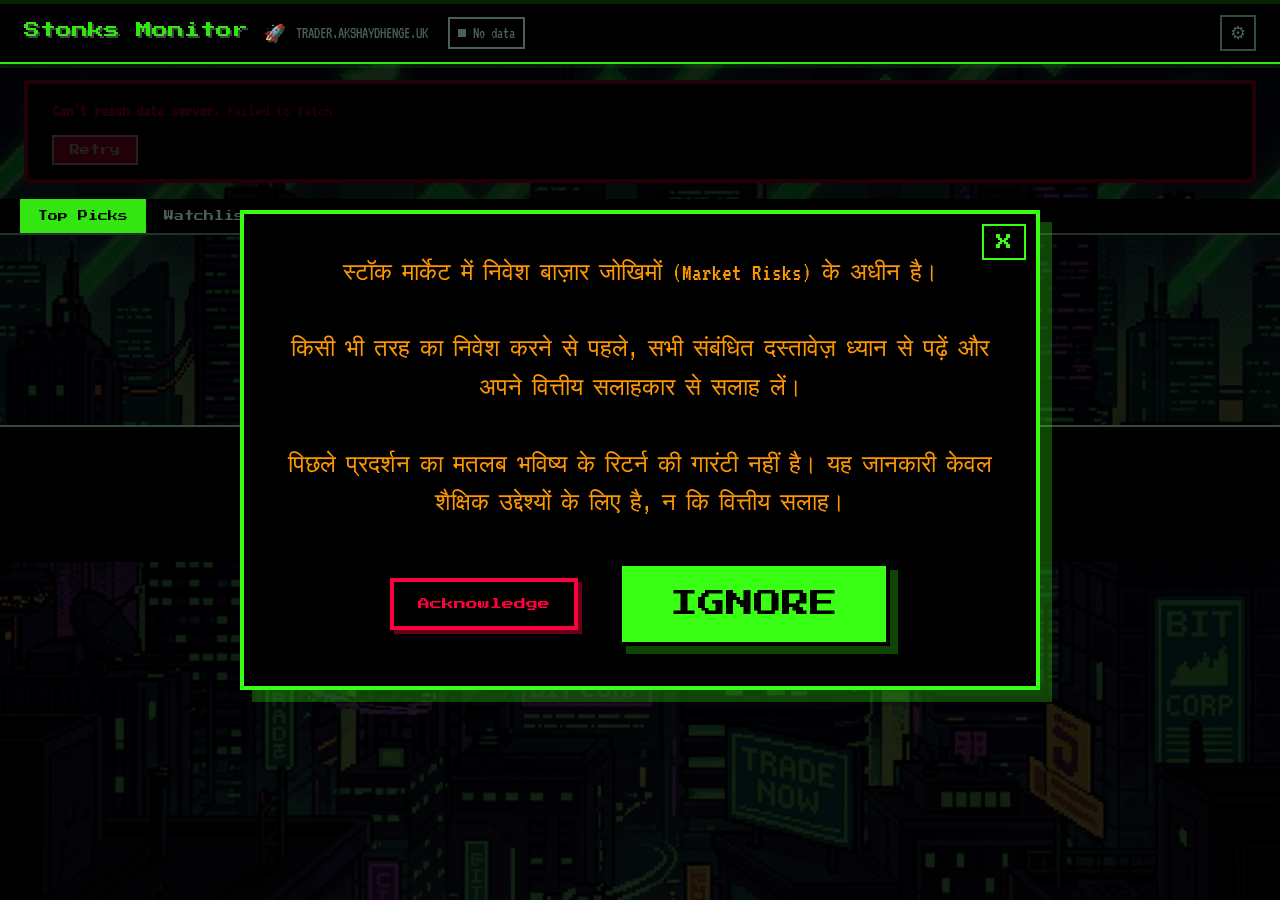
==== commit 27fa25be: "feat(ui): reorder boot flow and add cinematic video transition Show semi-transparent disclaimer firs" ====
--- a/web/index.html
+++ b/web/index.html
@@ -13,15 +13,16 @@
 </head>
 
 <body>
-  <div id="loading-screen" class="loading-screen">
-    <video autoplay muted playsinline class="loading-video" id="loading-video">
+  <div id="loading-screen" class="loading-screen" style="display: none;">
+    <video muted playsinline class="loading-video" id="loading-video">
       <source src="Retro_Pixel_Art_Animation_Gen.mp4" type="video/mp4">
     </video>
     <div class="loading-text">DIAMOND HANDS ACTIVATED... 🚀</div>
   </div>
 
-  <div id="disclaimer-screen" class="disclaimer-screen" style="display: none;">
+  <div id="disclaimer-screen" class="disclaimer-screen">
     <div id="disclaimer-content" class="disclaimer-content">
+      <button id="btn-close-disc" class="btn-close-disc">X</button>
       <div class="disclaimer-text">
         स्टॉक मार्केट में निवेश बाज़ार जोखिमों (Market Risks) के अधीन है।<br><br>
         किसी भी तरह का निवेश करने से पहले, सभी संबंधित दस्तावेज़ ध्यान से पढ़ें और अपने वित्तीय सलाहकार से सलाह लें।<br><br>
@@ -45,7 +46,58 @@
       <span class="brand-sub">trader.akshaydhenge.uk</span>
     </div>
     <span id="freshness-badge" class="freshness-badge unknown">Summoning market spirits…</span>
+    <button class="gear-btn" title="API Settings" onclick="openSettings()">⚙</button>
   </header>
+
+  <!-- Settings modal -->
+  <div id="modal-settings" class="modal" style="display:none" onclick="if(event.target===this)closeSettings()">
+    <div class="modal-box">
+      <div class="modal-title">API SETTINGS</div>
+      <label class="modal-label">API Key
+        <input type="password" id="input-api-key" class="modal-input" placeholder="Paste your API key here">
+      </label>
+      <div class="modal-actions">
+        <button class="modal-btn modal-btn-primary" onclick="saveSettings()">Save</button>
+        <button class="modal-btn" onclick="closeSettings()">Cancel</button>
+      </div>
+    </div>
+  </div>
+
+  <!-- Watchlist add/edit modal -->
+  <div id="modal-watchlist" class="modal" style="display:none" onclick="if(event.target===this)closeWatchlistModal()">
+    <div class="modal-box">
+      <div class="modal-title" id="modal-wl-title">ADD STOCK</div>
+      <input type="hidden" id="wl-mode" value="watchlist_add">
+      <label class="modal-label">Symbol
+        <input id="wl-symbol" class="modal-input" placeholder="e.g. AAPL" autocapitalize="characters">
+      </label>
+      <label class="modal-label">Low Target ($)
+        <input id="wl-low" type="number" step="0.01" min="0.01" class="modal-input" placeholder="e.g. 170.00">
+      </label>
+      <label class="modal-label">High Target ($)
+        <input id="wl-high" type="number" step="0.01" min="0.01" class="modal-input" placeholder="e.g. 210.00">
+      </label>
+      <label class="modal-label">Notes (optional)
+        <input id="wl-notes" class="modal-input" placeholder="e.g. accumulate below 175">
+      </label>
+      <div class="modal-actions">
+        <button class="modal-btn modal-btn-primary" onclick="submitWatchlistForm()">Save</button>
+        <button class="modal-btn" onclick="closeWatchlistModal()">Cancel</button>
+      </div>
+    </div>
+  </div>
+
+  <!-- Confirm remove modal -->
+  <div id="modal-confirm" class="modal" style="display:none" onclick="if(event.target===this)closeConfirm()">
+    <div class="modal-box">
+      <div class="modal-title">CONFIRM REMOVE</div>
+      <p class="modal-confirm-text" id="confirm-text">Remove this stock from watchlist?</p>
+      <div class="modal-actions">
+        <button class="modal-btn modal-btn-danger" id="btn-confirm-yes" onclick="confirmRemoveYes()">Remove</button>
+        <button class="modal-btn" onclick="closeConfirm()">Cancel</button>
+      </div>
+    </div>
+  </div>
 
   <div id="stale-banner" class="stale-banner" style="display:none"></div>
 
--- a/web/app-v2.css
+++ b/web/app-v2.css
@@ -2,40 +2,51 @@
 
 /* ── Design tokens (16-bit Retro) ── */
 :root {
-  --bg:        #000000;
-  --surface:   #0d1410f2;
+  --bg: #000000;
+  --surface: #0d1410f2;
   --surface-2: #141c17;
-  --border:    #27382d;
-  --border-2:  #3a5443;
-  --text:      #e2f0e6;
-  --text-dim:  #94b0a0;
-  --muted:     #526b5d;
-  --accent:    #39ff14; /* classic neon terminal green */
-  --accent-dim:#39ff1444;
-  --green:     #10b981;
-  --amber:     #f59e0b;
-  --red:       #ff003c;
-  --cyan:      #0ea5e9;
-  
+  --border: #27382d;
+  --border-2: #3a5443;
+  --text: #e2f0e6;
+  --text-dim: #94b0a0;
+  --muted: #526b5d;
+  --accent: #39ff14;
+  /* classic neon terminal green */
+  --accent-dim: #39ff1444;
+  --green: #10b981;
+  --amber: #f59e0b;
+  --red: #ff003c;
+  --cyan: #0ea5e9;
+
   /* Hard retro borders, no radius */
-  --radius:    0px;
+  --radius: 0px;
   --radius-lg: 0px;
-  
+
   --font-data: 'VT323', monospace;
   --font-body: 'VT323', monospace;
-  --font-brand:'Press Start 2P', monospace;
+  --font-brand: 'Press Start 2P', monospace;
 }
 
 /* ── Reset ── */
-*, *::before, *::after { box-sizing: border-box; margin: 0; padding: 0; }
-html { scroll-behavior: smooth; }
+*,
+*::before,
+*::after {
+  box-sizing: border-box;
+  margin: 0;
+  padding: 0;
+}
+
+html {
+  scroll-behavior: smooth;
+}
 
 body {
   font-family: var(--font-body);
   background: var(--bg) url('bg.png') center/cover fixed;
   color: var(--text);
   min-height: 100vh;
-  font-size: 18px; /* VT323 needs to be larger to be readable */
+  font-size: 18px;
+  /* VT323 needs to be larger to be readable */
   line-height: 1.5;
   border-top: 4px solid var(--accent);
   cursor: crosshair;
@@ -56,17 +67,21 @@
   position: fixed;
   inset: 0;
   z-index: 9999;
-  background: #000000; /* Pure black for loading */
+  background: #000000;
+  /* Pure black for loading */
   display: flex;
   flex-direction: column;
   align-items: center;
   justify-content: center;
-  transition: opacity 1.5s step-end, visibility 1.5s step-end; /* Snap fade */
-}
+  transition: opacity 0.1s ease, visibility 0.1s ease;
+  /* Fast fade */
+}
+
 .loading-screen.hidden {
   opacity: 0;
   visibility: hidden;
 }
+
 .loading-video {
   width: 800px;
   max-width: 90vw;
@@ -76,6 +91,7 @@
   box-shadow: 8px 8px 0px var(--accent-dim);
   image-rendering: pixelated;
 }
+
 .loading-text {
   font-family: var(--font-brand);
   color: var(--accent);
@@ -85,16 +101,20 @@
   text-shadow: 2px 2px 0px var(--border);
   animation: blink 1s step-start infinite;
 }
+
 @keyframes blink {
-  50% { opacity: 0; }
+  50% {
+    opacity: 0;
+  }
 }
 
 /* ── Disclaimer Screen ── */
 .disclaimer-screen {
   position: fixed;
   inset: 0;
-  z-index: 9998; /* Just below loading screen */
-  background: rgba(0, 0, 0, 0.95);
+  z-index: 9998;
+  /* Just below loading screen */
+  background: rgba(0, 0, 0, 0.1);
   display: flex;
   flex-direction: column;
   align-items: center;
@@ -103,17 +123,39 @@
   text-align: center;
   transition: opacity 1s ease, visibility 1s ease;
 }
+
 .disclaimer-screen.hidden {
   opacity: 0;
   visibility: hidden;
 }
+
 .disclaimer-content {
+  position: relative;
   max-width: 800px;
   background: var(--bg);
   border: 4px solid var(--accent);
   padding: 40px;
   box-shadow: 12px 12px 0px var(--accent-dim);
 }
+
+.btn-close-disc {
+  position: absolute;
+  top: 10px;
+  right: 10px;
+  background: var(--bg);
+  color: var(--accent);
+  border: 2px solid var(--accent);
+  font-family: var(--font-brand);
+  font-size: 16px;
+  padding: 8px 12px;
+  cursor: pointer;
+}
+
+.btn-close-disc:hover {
+  background: var(--accent);
+  color: var(--bg);
+}
+
 .disclaimer-text {
   font-family: var(--font-data);
   font-size: 24px;
@@ -121,22 +163,26 @@
   line-height: 1.6;
   margin-bottom: 40px;
 }
+
 .disclaimer-buttons {
   display: flex;
   justify-content: center;
   align-items: center;
   gap: 40px;
 }
+
 .disclaimer-buttons button {
   font-family: var(--font-brand);
   cursor: pointer;
   border: 4px solid;
   transition: transform 0.1s, box-shadow 0.1s;
 }
+
 .disclaimer-buttons button:active {
   transform: translate(4px, 4px);
   box-shadow: none !important;
 }
+
 .btn-ack {
   font-size: 12px;
   padding: 16px 24px;
@@ -145,18 +191,22 @@
   border-color: var(--red);
   box-shadow: 4px 4px 0px rgba(255, 0, 60, 0.4);
 }
+
 .btn-ack:hover {
   background: var(--red);
   color: #fff;
 }
+
 .btn-ignore {
-  font-size: 28px; /* Significantly bigger */
+  font-size: 28px;
+  /* Significantly bigger */
   padding: 24px 48px;
   background: var(--accent);
   color: var(--bg);
   border-color: var(--bg);
   box-shadow: 8px 8px 0px var(--accent-dim);
 }
+
 .btn-ignore:hover {
   background: #fff;
   color: var(--accent);
@@ -168,12 +218,14 @@
   align-items: center;
   gap: 30px;
 }
+
 #meme-text {
   font-family: var(--font-brand);
   color: var(--accent);
   font-size: 32px;
   text-shadow: 4px 4px 0px var(--border);
 }
+
 #meme-gif-container {
   width: 500px;
   max-width: 90vw;
@@ -230,6 +282,7 @@
   background: #000;
   cursor: default;
 }
+
 .freshness-badge::before {
   content: '';
   width: 8px;
@@ -237,11 +290,26 @@
   background: currentColor;
   flex-shrink: 0;
 }
-.freshness-badge.fresh { color: var(--green); }
-.freshness-badge.fresh::before { animation: blink 1s step-start infinite; }
-.freshness-badge.stale { color: var(--amber); }
-.freshness-badge.very-stale { color: var(--red); }
-.freshness-badge.unknown { color: var(--muted); }
+
+.freshness-badge.fresh {
+  color: var(--green);
+}
+
+.freshness-badge.fresh::before {
+  animation: blink 1s step-start infinite;
+}
+
+.freshness-badge.stale {
+  color: var(--amber);
+}
+
+.freshness-badge.very-stale {
+  color: var(--red);
+}
+
+.freshness-badge.unknown {
+  color: var(--muted);
+}
 
 /* stale banner */
 .stale-banner {
@@ -267,7 +335,10 @@
   overflow-x: auto;
   scrollbar-width: none;
 }
-.tab-bar::-webkit-scrollbar { display: none; }
+
+.tab-bar::-webkit-scrollbar {
+  display: none;
+}
 
 .tab-bar button {
   background: none;
@@ -278,10 +349,16 @@
   cursor: pointer;
   font-family: var(--font-brand);
   font-size: 10px;
-  transition: none; /* Instant hover for retro feel */
+  transition: none;
+  /* Instant hover for retro feel */
   white-space: nowrap;
 }
-.tab-bar button:hover { color: var(--text); background: var(--border); }
+
+.tab-bar button:hover {
+  color: var(--text);
+  background: var(--border);
+}
+
 .tab-bar button[aria-selected="true"] {
   color: var(--bg);
   background: var(--accent);
@@ -295,7 +372,10 @@
   position: relative;
   z-index: 1;
 }
-.tab-panel.active { display: block; }
+
+.tab-panel.active {
+  display: block;
+}
 
 /* ── Cards ── */
 .card {
@@ -304,7 +384,7 @@
   padding: 0;
   margin-bottom: 24px;
   overflow: hidden;
-  box-shadow: 6px 6px 0px rgba(0,0,0,0.8);
+  box-shadow: 6px 6px 0px rgba(0, 0, 0, 0.8);
 }
 
 .card-title {
@@ -317,13 +397,16 @@
   align-items: center;
   gap: 10px;
 }
+
 .card-title::before {
   content: '>';
   color: var(--accent);
 }
 
 /* ── Tables ── */
-.card > div { padding: 0; }
+.card>div {
+  padding: 0;
+}
 
 table {
   width: 100%;
@@ -341,7 +424,11 @@
   background: #000;
   cursor: pointer;
 }
-th:hover { color: #fff; background: var(--border-2); }
+
+th:hover {
+  color: #fff;
+  background: var(--border-2);
+}
 
 td {
   padding: 8px 14px;
@@ -350,7 +437,11 @@
   font-family: var(--font-data);
   font-size: 18px;
 }
-tr:last-child td { border-bottom: none; }
+
+tr:last-child td {
+  border-bottom: none;
+}
+
 tr:hover td {
   background: var(--border-2);
   color: #fff;
@@ -377,10 +468,12 @@
   gap: 10px;
   min-width: 110px;
 }
+
 .score-bar-wrap span {
   font-weight: bold;
   min-width: 30px;
 }
+
 .score-bar {
   flex: 1;
   height: 12px;
@@ -388,17 +481,16 @@
   border: 1px solid var(--border-2);
   max-width: 90px;
 }
+
 .score-bar-fill {
   height: 100%;
   background: var(--accent);
   /* Segmented look using repeating linear gradient */
-  background-image: repeating-linear-gradient(
-    to right,
-    transparent,
-    transparent 2px,
-    rgba(0,0,0,0.5) 2px,
-    rgba(0,0,0,0.5) 4px
-  );
+  background-image: repeating-linear-gradient(to right,
+      transparent,
+      transparent 2px,
+      rgba(0, 0, 0, 0.5) 2px,
+      rgba(0, 0, 0, 0.5) 4px);
 }
 
 /* ── Chips ── */
@@ -409,16 +501,35 @@
   padding: 4px 6px;
   border: 1px solid currentColor;
 }
-.chip-green { background: #000; color: var(--green); }
-.chip-red   { background: #000; color: var(--red);   }
-.chip-amber { background: #000; color: var(--amber); }
-.chip-gray  { background: #000; color: var(--muted); }
+
+.chip-green {
+  background: #000;
+  color: var(--green);
+}
+
+.chip-red {
+  background: #000;
+  color: var(--red);
+}
+
+.chip-amber {
+  background: #000;
+  color: var(--amber);
+}
+
+.chip-gray {
+  background: #000;
+  color: var(--muted);
+}
 
 /* ── AI Research ── */
 .ai-entry {
   border-bottom: 2px solid var(--border-2);
 }
-.ai-entry:last-child { border-bottom: none; }
+
+.ai-entry:last-child {
+  border-bottom: none;
+}
 
 .ai-entry-header {
   display: flex;
@@ -428,9 +539,11 @@
   cursor: pointer;
   user-select: none;
 }
+
 .ai-entry-header:hover {
   background: var(--border-2);
 }
+
 .ai-entry-header b {
   font-family: var(--font-brand);
   font-size: 12px;
@@ -443,7 +556,10 @@
   background: #000;
   border-top: 2px solid var(--border-2);
 }
-.ai-entry.open .ai-entry-body { display: block; }
+
+.ai-entry.open .ai-entry-body {
+  display: block;
+}
 
 .ai-field-label {
   font-family: var(--font-brand);
@@ -452,10 +568,14 @@
   margin-top: 14px;
   margin-bottom: 6px;
 }
-.ai-field-label:first-child { margin-top: 0; }
+
+.ai-field-label:first-child {
+  margin-top: 0;
+}
 
 /* ── Watchlist table ── */
-#panel-watchlist .card td:nth-child(2) { /* last price */
+#panel-watchlist .card td:nth-child(2) {
+  /* last price */
   font-family: var(--font-data);
   font-size: 18px;
 }
@@ -468,8 +588,14 @@
   padding: 10px 16px;
   border-bottom: 1px dashed var(--border);
 }
-.leaderboard-row:last-child { border-bottom: none; }
-.leaderboard-row:hover { background: var(--border-2); }
+
+.leaderboard-row:last-child {
+  border-bottom: none;
+}
+
+.leaderboard-row:hover {
+  background: var(--border-2);
+}
 
 .lb-rank {
   font-family: var(--font-brand);
@@ -479,6 +605,7 @@
   text-align: right;
   flex-shrink: 0;
 }
+
 .lb-symbol {
   font-family: var(--font-brand);
   font-size: 12px;
@@ -486,23 +613,24 @@
   min-width: 64px;
   flex-shrink: 0;
 }
+
 .lb-bar {
   flex: 1;
   height: 12px;
   background: #000;
   border: 1px solid var(--border-2);
 }
+
 .lb-bar-fill {
   height: 100%;
   background: var(--cyan);
-  background-image: repeating-linear-gradient(
-    to right,
-    transparent,
-    transparent 2px,
-    rgba(0,0,0,0.5) 2px,
-    rgba(0,0,0,0.5) 4px
-  );
-}
+  background-image: repeating-linear-gradient(to right,
+      transparent,
+      transparent 2px,
+      rgba(0, 0, 0, 0.5) 2px,
+      rgba(0, 0, 0, 0.5) 4px);
+}
+
 .lb-count {
   font-family: var(--font-data);
   font-size: 16px;
@@ -519,21 +647,33 @@
   padding: 10px 16px;
   border-bottom: 1px dashed var(--border);
 }
-.alert-row:last-child { border-bottom: none; }
-.alert-row:hover { background: var(--border-2); }
+
+.alert-row:last-child {
+  border-bottom: none;
+}
+
+.alert-row:hover {
+  background: var(--border-2);
+}
 
 .alert-ts {
   color: var(--muted);
   min-width: 140px;
   flex-shrink: 0;
 }
-.alert-type { min-width: 120px; flex-shrink: 0; }
+
+.alert-type {
+  min-width: 120px;
+  flex-shrink: 0;
+}
+
 .alert-symbol {
   font-family: var(--font-brand);
   font-size: 12px;
   color: var(--accent);
   min-width: 56px;
 }
+
 .alert-ctx {
   color: var(--text-dim);
 }
@@ -547,6 +687,7 @@
   background: #000;
   border-bottom: 2px solid var(--border-2);
 }
+
 .filter-btn {
   font-family: var(--font-brand);
   font-size: 8px;
@@ -556,7 +697,12 @@
   color: var(--muted);
   cursor: pointer;
 }
-.filter-btn:hover { border-color: var(--accent); color: var(--accent); }
+
+.filter-btn:hover {
+  border-color: var(--accent);
+  color: var(--accent);
+}
+
 .filter-btn.active {
   background: var(--accent);
   border-color: var(--accent);
@@ -579,8 +725,9 @@
   padding: 14px 24px;
   margin: 16px 24px;
   color: var(--red);
-  box-shadow: 4px 4px 0px rgba(255,0,60,0.3);
-}
+  box-shadow: 4px 4px 0px rgba(255, 0, 60, 0.1);
+}
+
 .error-banner button {
   margin-top: 10px;
   padding: 8px 16px;
@@ -591,6 +738,7 @@
   font-family: var(--font-brand);
   font-size: 10px;
 }
+
 .error-banner button:hover {
   background: #fff;
   color: var(--red);
@@ -618,28 +766,304 @@
   margin-top: 16px;
 }
 
+/* ── Write UI — gear, modals, toast, buttons ── */
+
+.gear-btn {
+  margin-left: auto;
+  background: none;
+  border: 2px solid var(--border-2);
+  color: var(--muted);
+  font-size: 18px;
+  width: 36px;
+  height: 36px;
+  cursor: pointer;
+  display: flex;
+  align-items: center;
+  justify-content: center;
+  flex-shrink: 0;
+}
+
+.gear-btn:hover {
+  border-color: var(--accent);
+  color: var(--accent);
+}
+
+.action-btn {
+  font-family: var(--font-brand);
+  font-size: 10px;
+  padding: 10px 18px;
+  background: var(--bg);
+  color: var(--accent);
+  border: 2px solid var(--accent);
+  cursor: pointer;
+  box-shadow: 4px 4px 0px var(--accent-dim);
+  white-space: nowrap;
+}
+
+.action-btn:hover {
+  background: var(--accent);
+  color: var(--bg);
+}
+
+.action-btn:active {
+  transform: translate(2px, 2px);
+  box-shadow: none;
+}
+
+.tbl-actions {
+  white-space: nowrap;
+}
+
+.tbl-btn {
+  background: none;
+  border: 1px solid var(--border-2);
+  color: var(--muted);
+  cursor: pointer;
+  padding: 3px 7px;
+  font-size: 13px;
+  margin-right: 2px;
+}
+
+.tbl-btn:hover {
+  border-color: var(--accent);
+  color: var(--accent);
+}
+
+.tbl-btn-danger:hover {
+  border-color: var(--red);
+  color: var(--red);
+}
+
+/* Modal overlay */
+.modal {
+  position: fixed;
+  inset: 0;
+  z-index: 10000;
+  background: rgba(0, 0, 0, 0.85);
+  display: flex;
+  align-items: center;
+  justify-content: center;
+  padding: 20px;
+}
+
+.modal-box {
+  background: var(--bg);
+  border: 4px solid var(--accent);
+  box-shadow: 8px 8px 0px var(--accent-dim);
+  padding: 32px;
+  width: 100%;
+  max-width: 420px;
+  display: flex;
+  flex-direction: column;
+  gap: 16px;
+}
+
+.modal-title {
+  font-family: var(--font-brand);
+  font-size: 11px;
+  color: var(--accent);
+  letter-spacing: 0.05em;
+}
+
+.modal-label {
+  font-family: var(--font-data);
+  font-size: 17px;
+  color: var(--text-dim);
+  display: flex;
+  flex-direction: column;
+  gap: 6px;
+}
+
+.modal-input {
+  font-family: var(--font-data);
+  font-size: 18px;
+  background: var(--surface-2);
+  border: 2px solid var(--border-2);
+  color: var(--text);
+  padding: 8px 12px;
+  width: 100%;
+}
+
+.modal-input:focus {
+  outline: none;
+  border-color: var(--accent);
+}
+
+.modal-actions {
+  display: flex;
+  gap: 12px;
+  flex-wrap: wrap;
+}
+
+.modal-btn {
+  font-family: var(--font-brand);
+  font-size: 10px;
+  padding: 10px 16px;
+  background: var(--bg);
+  color: var(--muted);
+  border: 2px solid var(--border-2);
+  cursor: pointer;
+}
+
+.modal-btn:hover {
+  color: var(--text);
+  border-color: var(--text);
+}
+
+.modal-btn-primary {
+  color: var(--accent);
+  border-color: var(--accent);
+  box-shadow: 3px 3px 0px var(--accent-dim);
+}
+
+.modal-btn-primary:hover {
+  background: var(--accent);
+  color: var(--bg);
+}
+
+.modal-btn-danger {
+  color: var(--red);
+  border-color: var(--red);
+}
+
+.modal-btn-danger:hover {
+  background: var(--red);
+  color: #fff;
+}
+
+.modal-confirm-text {
+  font-family: var(--font-data);
+  font-size: 20px;
+  color: var(--text-dim);
+}
+
+/* Toast */
+#cmd-toast {
+  position: fixed;
+  bottom: 24px;
+  right: 24px;
+  z-index: 20000;
+  font-family: var(--font-data);
+  font-size: 18px;
+  padding: 12px 20px;
+  border: 2px solid var(--border-2);
+  background: var(--surface-2);
+  color: var(--text);
+  max-width: 380px;
+  opacity: 0;
+  transform: translateY(16px);
+  transition: opacity 0.2s, transform 0.2s;
+  pointer-events: none;
+}
+
+#cmd-toast.cmd-toast-visible {
+  opacity: 1;
+  transform: translateY(0);
+}
+
+#cmd-toast.cmd-toast-ok {
+  border-color: var(--accent);
+  color: var(--accent);
+}
+
+#cmd-toast.cmd-toast-error {
+  border-color: var(--red);
+  color: var(--red);
+}
+
+#cmd-toast.cmd-toast-info {
+  border-color: var(--amber);
+  color: var(--amber);
+}
+
 /* ── Scrollbar ── */
-::-webkit-scrollbar { width: 12px; height: 12px; }
-::-webkit-scrollbar-track { background: #000; border-left: 2px solid var(--border-2); }
-::-webkit-scrollbar-thumb { background: var(--border-2); border: 2px solid #000; }
-::-webkit-scrollbar-thumb:hover { background: var(--accent); }
+::-webkit-scrollbar {
+  width: 12px;
+  height: 12px;
+}
+
+::-webkit-scrollbar-track {
+  background: #000;
+  border-left: 2px solid var(--border-2);
+}
+
+::-webkit-scrollbar-thumb {
+  background: var(--border-2);
+  border: 2px solid #000;
+}
+
+::-webkit-scrollbar-thumb:hover {
+  background: var(--accent);
+}
 
 /* ── Responsive ── */
 @media (max-width: 680px) {
-  header { padding: 0 14px; }
-  .tab-panel { padding: 14px 14px 32px; }
-  .tab-bar { padding: 0 8px; }
-  td, th { padding: 8px; }
-  .score-bar { display: none; }
-  
+  header {
+    padding: 0 14px;
+  }
+
+  .tab-panel {
+    padding: 14px 14px 32px;
+  }
+
+  .tab-bar {
+    padding: 0 8px;
+  }
+
+  td,
+  th {
+    padding: 8px;
+  }
+
+  .score-bar {
+    display: none;
+  }
+
   /* Disclaimer Screen Mobile Fixes */
-  .disclaimer-screen { padding: 16px; }
-  .disclaimer-content { padding: 20px; box-shadow: 6px 6px 0px var(--accent-dim); }
-  .disclaimer-text { font-size: 15px; margin-bottom: 24px; }
-  .disclaimer-buttons { flex-direction: column-reverse; gap: 16px; }
-  .btn-ignore { font-size: 20px; padding: 16px 20px; width: 100%; box-shadow: 4px 4px 0px var(--accent-dim); }
-  .btn-ack { font-size: 10px; padding: 12px 16px; width: 100%; box-shadow: 2px 2px 0px rgba(255, 0, 60, 0.4); }
-  #meme-text { font-size: 20px; text-align: center; }
-  #meme-gif-container { width: 100%; box-shadow: 4px 4px 0px var(--accent-dim); }
-  .footer-disclaimer { font-size: 1em; }
-}
+  .disclaimer-screen {
+    padding: 16px;
+  }
+
+  .disclaimer-content {
+    padding: 20px;
+    box-shadow: 6px 6px 0px var(--accent-dim);
+  }
+
+  .disclaimer-text {
+    font-size: 15px;
+    margin-bottom: 24px;
+  }
+
+  .disclaimer-buttons {
+    flex-direction: column-reverse;
+    gap: 16px;
+  }
+
+  .btn-ignore {
+    font-size: 20px;
+    padding: 16px 20px;
+    width: 100%;
+    box-shadow: 4px 4px 0px var(--accent-dim);
+  }
+
+  .btn-ack {
+    font-size: 10px;
+    padding: 12px 16px;
+    width: 100%;
+    box-shadow: 2px 2px 0px rgba(255, 0, 60, 0.4);
+  }
+
+  #meme-text {
+    font-size: 20px;
+    text-align: center;
+  }
+
+  #meme-gif-container {
+    width: 100%;
+    box-shadow: 4px 4px 0px var(--accent-dim);
+  }
+
+  .footer-disclaimer {
+    font-size: 1em;
+  }
+}
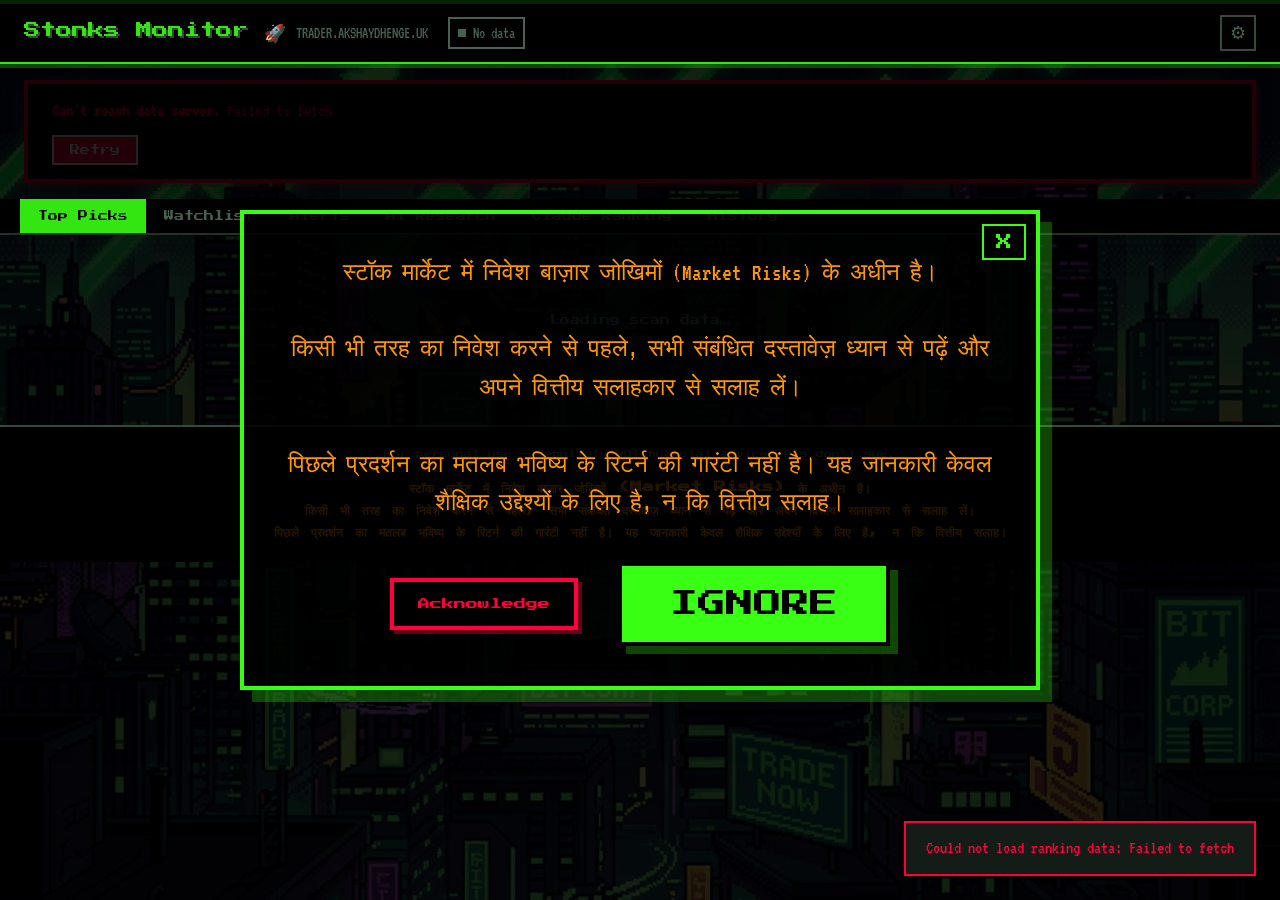
==== commit edfabc17: "feat(assistant): implement comprehensive AI research and ranking functionality This commit introduce" ====
--- a/web/index.html
+++ b/web/index.html
@@ -113,6 +113,7 @@
     <button role="tab" data-panel="panel-watchlist" aria-selected="false">Watchlist</button>
     <button role="tab" data-panel="panel-alerts" aria-selected="false">Alerts</button>
     <button role="tab" data-panel="panel-ai" aria-selected="false">AI Research</button>
+    <button role="tab" data-panel="panel-ranking" aria-selected="false">Claude Ranking</button>
     <button role="tab" data-panel="panel-history" aria-selected="false">History</button>
   </nav>
 
@@ -130,6 +131,13 @@
 
   <section id="panel-ai" class="tab-panel" role="tabpanel">
     <div class="empty-state">Loading AI research…</div>
+  </section>
+
+  <section id="panel-ranking" class="tab-panel" role="tabpanel">
+    <div class="empty-state">
+      No ranking data yet.<br>
+      <button class="action-btn" style="margin-top:16px" onclick="runClaudeRanking()">Run Claude Ranking</button>
+    </div>
   </section>
 
   <section id="panel-history" class="tab-panel" role="tabpanel">
--- a/web/app-v2.css
+++ b/web/app-v2.css
@@ -50,6 +50,7 @@
   line-height: 1.5;
   border-top: 4px solid var(--accent);
   cursor: crosshair;
+  overflow-x: hidden;
 }
 
 /* dark overlay to ensure text readability over the image */
@@ -132,7 +133,7 @@
 .disclaimer-content {
   position: relative;
   max-width: 800px;
-  background: var(--bg);
+  background: rgba(0, 0, 0, 0.85);
   border: 4px solid var(--accent);
   padding: 40px;
   box-shadow: 12px 12px 0px var(--accent-dim);
@@ -246,7 +247,7 @@
   display: flex;
   align-items: center;
   gap: 20px;
-  box-shadow: 0 4px 0px rgba(57, 255, 20, 0.1);
+  box-shadow: 0 4px 0px rgba(57, 255, 20, 0.3);
 }
 
 .brand {
@@ -406,10 +407,13 @@
 /* ── Tables ── */
 .card>div {
   padding: 0;
+  overflow-x: auto;
+  -webkit-overflow-scrolling: touch;
 }
 
 table {
   width: 100%;
+  min-width: 480px;
   border-collapse: collapse;
 }
 
@@ -725,7 +729,7 @@
   padding: 14px 24px;
   margin: 16px 24px;
   color: var(--red);
-  box-shadow: 4px 4px 0px rgba(255, 0, 60, 0.1);
+  box-shadow: 4px 4px 0px rgba(255, 0, 60, 0.3);
 }
 
 .error-banner button {
@@ -745,6 +749,77 @@
 }
 
 /* ── Footer ── */
+/* ── Claude Ranking panel ── */
+
+.ranking-card {
+  background: var(--surface);
+  border: 2px solid var(--accent);
+  margin: 16px;
+  padding: 16px;
+}
+
+.ranking-header {
+  display: flex;
+  align-items: baseline;
+  gap: 16px;
+  margin-bottom: 12px;
+  flex-wrap: wrap;
+}
+
+.ranking-title {
+  font-family: var(--font-brand);
+  font-size: 11px;
+  color: var(--accent);
+}
+
+.ranking-meta {
+  font-size: 14px;
+  color: var(--text-dim);
+}
+
+.ranking-tbl td,
+.ranking-tbl th {
+  max-width: 280px;
+  white-space: normal;
+  word-break: break-word;
+  vertical-align: top;
+}
+
+.risk-badge {
+  font-size: 13px;
+  padding: 1px 6px;
+  border: 1px solid currentColor;
+}
+
+.risk-low  { color: var(--green); }
+.risk-med  { color: var(--amber); }
+.risk-high { color: var(--red); }
+
+.ranking-notes {
+  margin: 14px 0;
+  padding: 10px;
+  border-left: 3px solid var(--accent-dim);
+  color: var(--text-dim);
+  font-size: 16px;
+  white-space: pre-line;
+}
+
+.ranking-gem {
+  color: var(--amber);
+  font-size: 16px;
+  margin: 8px 0;
+}
+
+.ranking-footer {
+  color: var(--muted);
+  font-size: 14px;
+  margin-top: 8px;
+}
+
+.ranking-actions {
+  margin: 12px 16px;
+}
+
 footer {
   position: relative;
   z-index: 1;
@@ -997,31 +1072,98 @@
 }
 
 /* ── Responsive ── */
+
+/* iOS Safari: background-attachment:fixed causes jank */
+@supports (-webkit-touch-callout: none) {
+  body {
+    background-attachment: scroll;
+  }
+}
+
 @media (max-width: 680px) {
   header {
-    padding: 0 14px;
+    padding: 0 10px;
+    gap: 10px;
+    height: 52px;
+  }
+
+  .brand-name {
+    font-size: 11px;
+  }
+
+  .brand-sub {
+    display: none;
+  }
+
+  .freshness-badge {
+    font-size: 13px;
+    padding: 2px 6px;
+    white-space: nowrap;
+    overflow: hidden;
+    text-overflow: ellipsis;
+    max-width: 120px;
   }
 
   .tab-panel {
-    padding: 14px 14px 32px;
+    padding: 12px 10px 32px;
   }
 
   .tab-bar {
-    padding: 0 8px;
+    padding: 0 4px;
+    top: 52px;
+  }
+
+  .tab-bar button {
+    padding: 10px 10px 6px;
+    font-size: 8px;
   }
 
   td,
   th {
-    padding: 8px;
+    padding: 6px 8px;
   }
 
   .score-bar {
     display: none;
   }
 
-  /* Disclaimer Screen Mobile Fixes */
+  /* Alert rows: stack on mobile */
+  .alert-row {
+    flex-wrap: wrap;
+    gap: 6px;
+  }
+
+  .alert-ts {
+    min-width: unset;
+    font-size: 14px;
+    width: 100%;
+  }
+
+  .alert-type {
+    min-width: unset;
+  }
+
+  /* Toast: full-width on mobile */
+  #cmd-toast {
+    left: 12px;
+    right: 12px;
+    bottom: 16px;
+    max-width: unset;
+    font-size: 16px;
+  }
+
+  /* Modal: tighter padding */
+  .modal {
+    padding: 12px;
+  }
+
+  .modal-box {
+    padding: 20px;
+  }
+
+  /* Disclaimer */
   .disclaimer-screen {
-    padding: 16px;
+    padding: 12px;
   }
 
   .disclaimer-content {
@@ -1031,26 +1173,24 @@
 
   .disclaimer-text {
     font-size: 15px;
-    margin-bottom: 24px;
+    margin-bottom: 20px;
   }
 
   .disclaimer-buttons {
     flex-direction: column-reverse;
-    gap: 16px;
+    gap: 12px;
   }
 
   .btn-ignore {
     font-size: 20px;
-    padding: 16px 20px;
+    padding: 14px 20px;
     width: 100%;
-    box-shadow: 4px 4px 0px var(--accent-dim);
   }
 
   .btn-ack {
     font-size: 10px;
     padding: 12px 16px;
     width: 100%;
-    box-shadow: 2px 2px 0px rgba(255, 0, 60, 0.4);
   }
 
   #meme-text {
@@ -1060,10 +1200,15 @@
 
   #meme-gif-container {
     width: 100%;
-    box-shadow: 4px 4px 0px var(--accent-dim);
   }
 
   .footer-disclaimer {
     font-size: 1em;
   }
+
+  /* Action buttons: wrap on mobile */
+  .action-btn {
+    font-size: 9px;
+    padding: 8px 12px;
+  }
 }
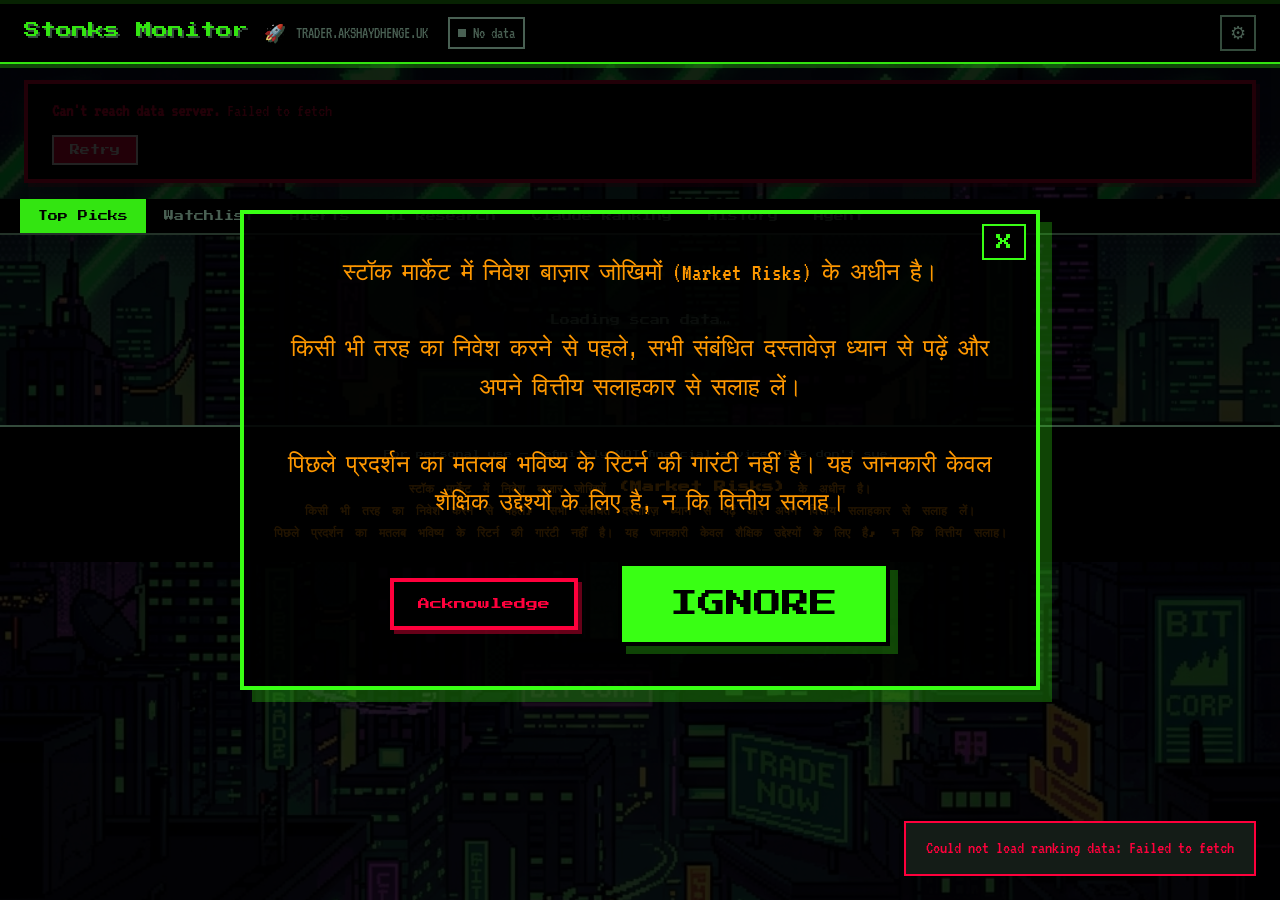
==== commit 84f1d6a6: "feat(trader): add web status dashboard and autonomous scan ownership - Instrument trader agent with " ====
--- a/web/index.html
+++ b/web/index.html
@@ -115,6 +115,7 @@
     <button role="tab" data-panel="panel-ai" aria-selected="false">AI Research</button>
     <button role="tab" data-panel="panel-ranking" aria-selected="false">Claude Ranking</button>
     <button role="tab" data-panel="panel-history" aria-selected="false">History</button>
+    <button role="tab" data-panel="panel-agent" aria-selected="false">Agent</button>
   </nav>
 
   <section id="panel-top-picks" class="tab-panel active" role="tabpanel">
@@ -144,6 +145,10 @@
     <div class="empty-state">Loading history…</div>
   </section>
 
+  <section id="panel-agent" class="tab-panel" role="tabpanel">
+    <div class="empty-state">Loading agent status…</div>
+  </section>
+
   <footer>
     For personal use — definitely NOT financial advice. Pls don't sue.
     <div style="margin-top: 12px;">
--- a/web/app-v2.css
+++ b/web/app-v2.css
@@ -497,6 +497,81 @@
       rgba(0, 0, 0, 0.5) 4px);
 }
 
+/* ── Agent Status Panel ── */
+.agent-header {
+  display: flex;
+  align-items: center;
+  gap: 12px;
+  margin-bottom: 8px;
+  flex-wrap: wrap;
+}
+
+.agent-health {
+  font-family: var(--font-brand);
+  font-size: 10px;
+  padding: 4px 10px;
+  border: 2px solid currentColor;
+  letter-spacing: 1px;
+}
+.agent-health-ok   { color: var(--green); }
+.agent-health-warn { color: #f59e0b; }
+.agent-health-dead { color: var(--red); }
+
+.agent-status-text {
+  color: var(--accent);
+  font-size: 13px;
+  font-family: var(--font-mono);
+}
+
+.agent-meta {
+  font-size: 12px;
+  color: var(--muted);
+  margin-top: 4px;
+}
+
+.agent-steps {
+  display: flex;
+  flex-direction: column;
+  gap: 6px;
+  max-height: 520px;
+  overflow-y: auto;
+  padding-right: 4px;
+}
+
+.agent-step {
+  display: flex;
+  align-items: flex-start;
+  gap: 8px;
+  font-size: 12px;
+  font-family: var(--font-mono);
+}
+
+.step-dot {
+  width: 8px;
+  height: 8px;
+  border-radius: 50%;
+  flex-shrink: 0;
+  margin-top: 4px;
+}
+.step-ok    { background: var(--green); }
+.step-warn  { background: #f59e0b; }
+.step-error { background: var(--red); }
+.step-skip  { background: var(--muted); }
+.step-trade { background: #3b82f6; }
+
+.step-time {
+  color: var(--muted);
+  font-size: 11px;
+  white-space: nowrap;
+  flex-shrink: 0;
+  min-width: 72px;
+}
+
+.step-text {
+  color: #ccc;
+  word-break: break-word;
+}
+
 /* ── Chips ── */
 .chip {
   display: inline-block;
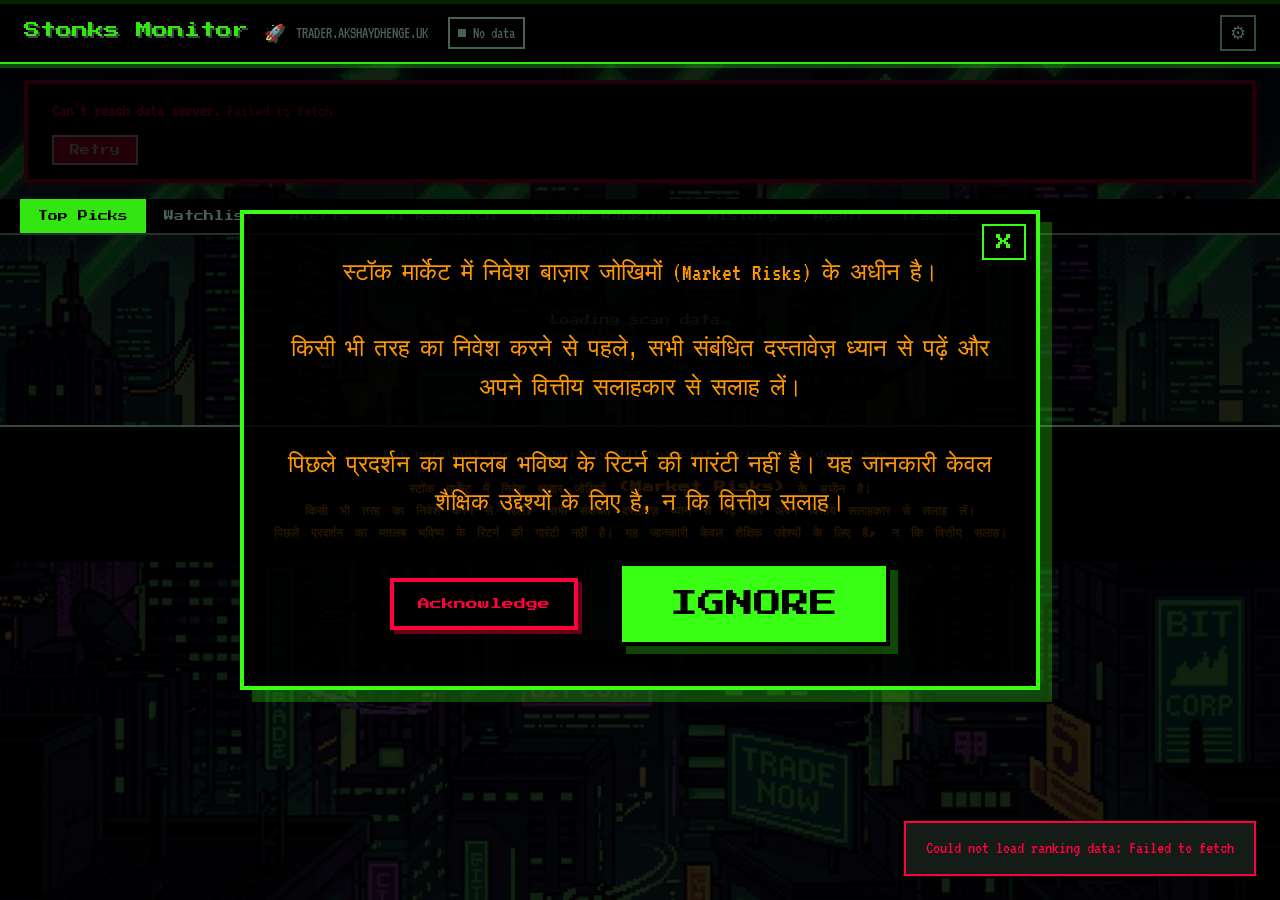
==== commit 0ee7c2b0: "feat(debit-spread): wire drawdown screener into a manual-approval debit-spread sleeve Adds capital_l" ====
--- a/web/index.html
+++ b/web/index.html
@@ -8,7 +8,7 @@
   <link rel="preconnect" href="https://fonts.googleapis.com">
   <link rel="preconnect" href="https://fonts.gstatic.com" crossorigin>
   <link href="https://fonts.googleapis.com/css2?family=Press+Start+2P&family=VT323&display=swap" rel="stylesheet">
-  <link rel="stylesheet" href="app-v2.css">
+  <link rel="stylesheet" href="app-v2.css?v=20260819a">
   <link rel="manifest" href="manifest.webmanifest">
 </head>
 
@@ -116,6 +116,7 @@
     <button role="tab" data-panel="panel-ranking" aria-selected="false">Claude Ranking</button>
     <button role="tab" data-panel="panel-history" aria-selected="false">History</button>
     <button role="tab" data-panel="panel-agent" aria-selected="false">Agent</button>
+    <button role="tab" data-panel="panel-trades" aria-selected="false">Trades</button>
   </nav>
 
   <section id="panel-top-picks" class="tab-panel active" role="tabpanel">
@@ -149,6 +150,10 @@
     <div class="empty-state">Loading agent status…</div>
   </section>
 
+  <section id="panel-trades" class="tab-panel" role="tabpanel">
+    <div class="empty-state">Loading trade log…</div>
+  </section>
+
   <footer>
     For personal use — definitely NOT financial advice. Pls don't sue.
     <div style="margin-top: 12px;">
@@ -161,7 +166,7 @@
   </footer>
 
   <script async src="https://tenor.com/embed.js"></script>
-  <script src="app-v2.js"></script>
+  <script src="app-v2.js?v=20260819a"></script>
 </body>
 
 </html>
--- a/web/app-v2.css
+++ b/web/app-v2.css
@@ -533,8 +533,6 @@
   display: flex;
   flex-direction: column;
   gap: 6px;
-  max-height: 520px;
-  overflow-y: auto;
   padding-right: 4px;
 }
 
@@ -570,6 +568,47 @@
 .step-text {
   color: #ccc;
   word-break: break-word;
+}
+
+/* ── Trades tab ── */
+.trades-subhead {
+  color: var(--accent);
+  font-size: 11px;
+  font-family: var(--font-mono);
+  text-transform: uppercase;
+  letter-spacing: 0.04em;
+  margin: 14px 0 6px;
+}
+.trades-subhead:first-of-type {
+  margin-top: 4px;
+}
+
+.trade-row {
+  display: flex;
+  flex-direction: column;
+  gap: 2px;
+  padding: 8px 0;
+  border-bottom: 1px solid rgba(255,255,255,0.06);
+  font-family: var(--font-mono);
+}
+.trade-row:last-child {
+  border-bottom: none;
+}
+
+.trade-symbol {
+  color: var(--green);
+  font-size: 13px;
+  font-weight: bold;
+}
+
+.trade-detail {
+  color: #ccc;
+  font-size: 12px;
+}
+
+.trade-meta {
+  color: var(--muted);
+  font-size: 11px;
 }
 
 /* ── Chips ── */
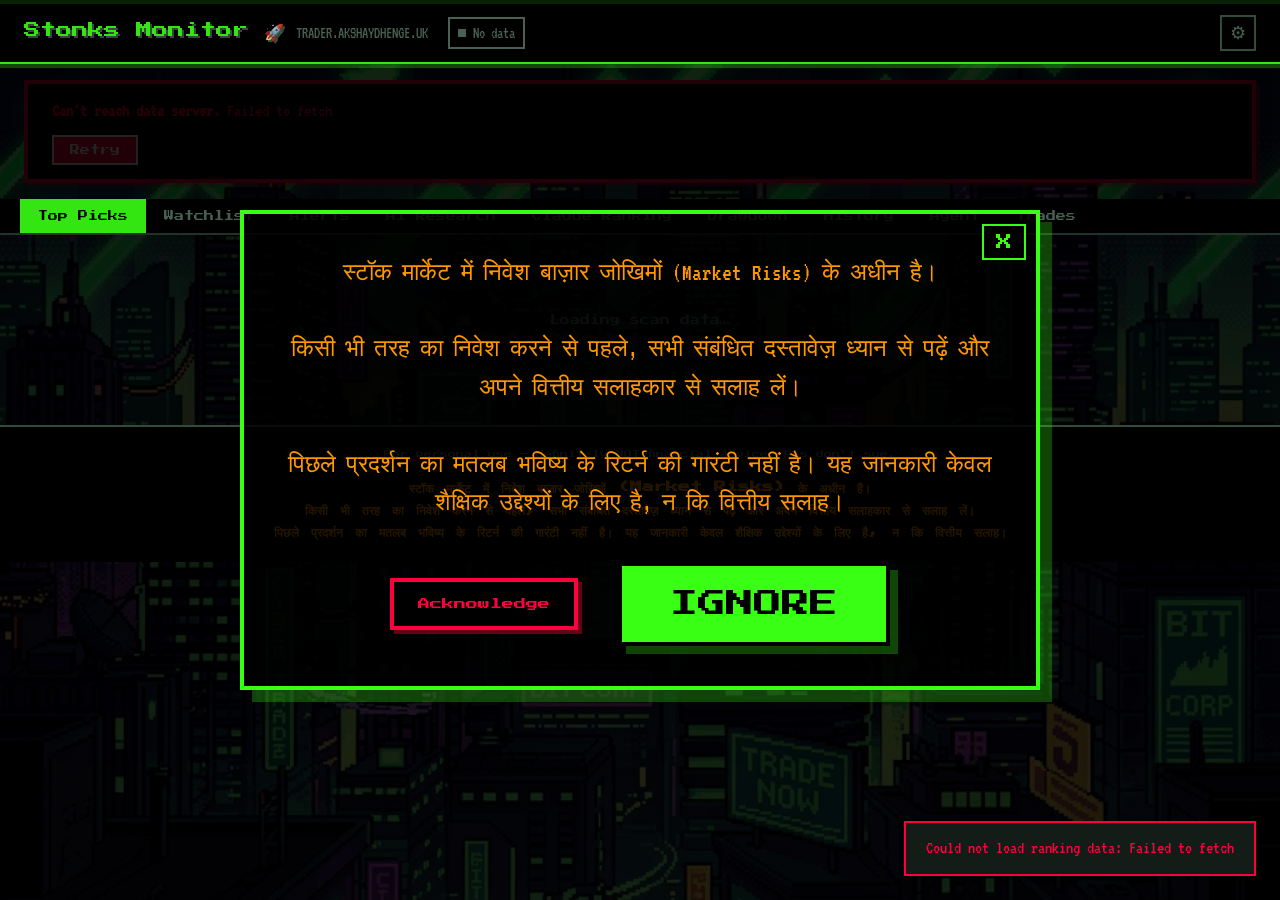
==== commit 76d1c18a: "feat(drawdown): publish screener results to web dashboard + single-ticker gate check Adds a "Drawdow" ====
--- a/web/index.html
+++ b/web/index.html
@@ -8,7 +8,7 @@
   <link rel="preconnect" href="https://fonts.googleapis.com">
   <link rel="preconnect" href="https://fonts.gstatic.com" crossorigin>
   <link href="https://fonts.googleapis.com/css2?family=Press+Start+2P&family=VT323&display=swap" rel="stylesheet">
-  <link rel="stylesheet" href="app-v2.css?v=20260819a">
+  <link rel="stylesheet" href="app-v2.css?v=20260928a">
   <link rel="manifest" href="manifest.webmanifest">
 </head>
 
@@ -114,6 +114,7 @@
     <button role="tab" data-panel="panel-alerts" aria-selected="false">Alerts</button>
     <button role="tab" data-panel="panel-ai" aria-selected="false">AI Research</button>
     <button role="tab" data-panel="panel-ranking" aria-selected="false">Claude Ranking</button>
+    <button role="tab" data-panel="panel-drawdown" aria-selected="false">Drawdown</button>
     <button role="tab" data-panel="panel-history" aria-selected="false">History</button>
     <button role="tab" data-panel="panel-agent" aria-selected="false">Agent</button>
     <button role="tab" data-panel="panel-trades" aria-selected="false">Trades</button>
@@ -142,6 +143,10 @@
     </div>
   </section>
 
+  <section id="panel-drawdown" class="tab-panel" role="tabpanel">
+    <div class="empty-state">Loading drawdown screener…</div>
+  </section>
+
   <section id="panel-history" class="tab-panel" role="tabpanel">
     <div class="empty-state">Loading history…</div>
   </section>
@@ -166,7 +171,7 @@
   </footer>
 
   <script async src="https://tenor.com/embed.js"></script>
-  <script src="app-v2.js?v=20260819a"></script>
+  <script src="app-v2.js?v=20260928a"></script>
 </body>
 
 </html>
--- a/web/app-v2.css
+++ b/web/app-v2.css
@@ -918,6 +918,18 @@
   white-space: pre-line;
 }
 
+.checkstock-pre {
+  white-space: pre-wrap;
+  word-break: break-word;
+  font-family: var(--font-data);
+  font-size: 15px;
+  line-height: 1.5;
+  color: var(--text-dim);
+  border-left: 3px solid var(--accent-dim);
+  padding: 10px 12px;
+  margin: 0;
+}
+
 .ranking-gem {
   color: var(--amber);
   font-size: 16px;
